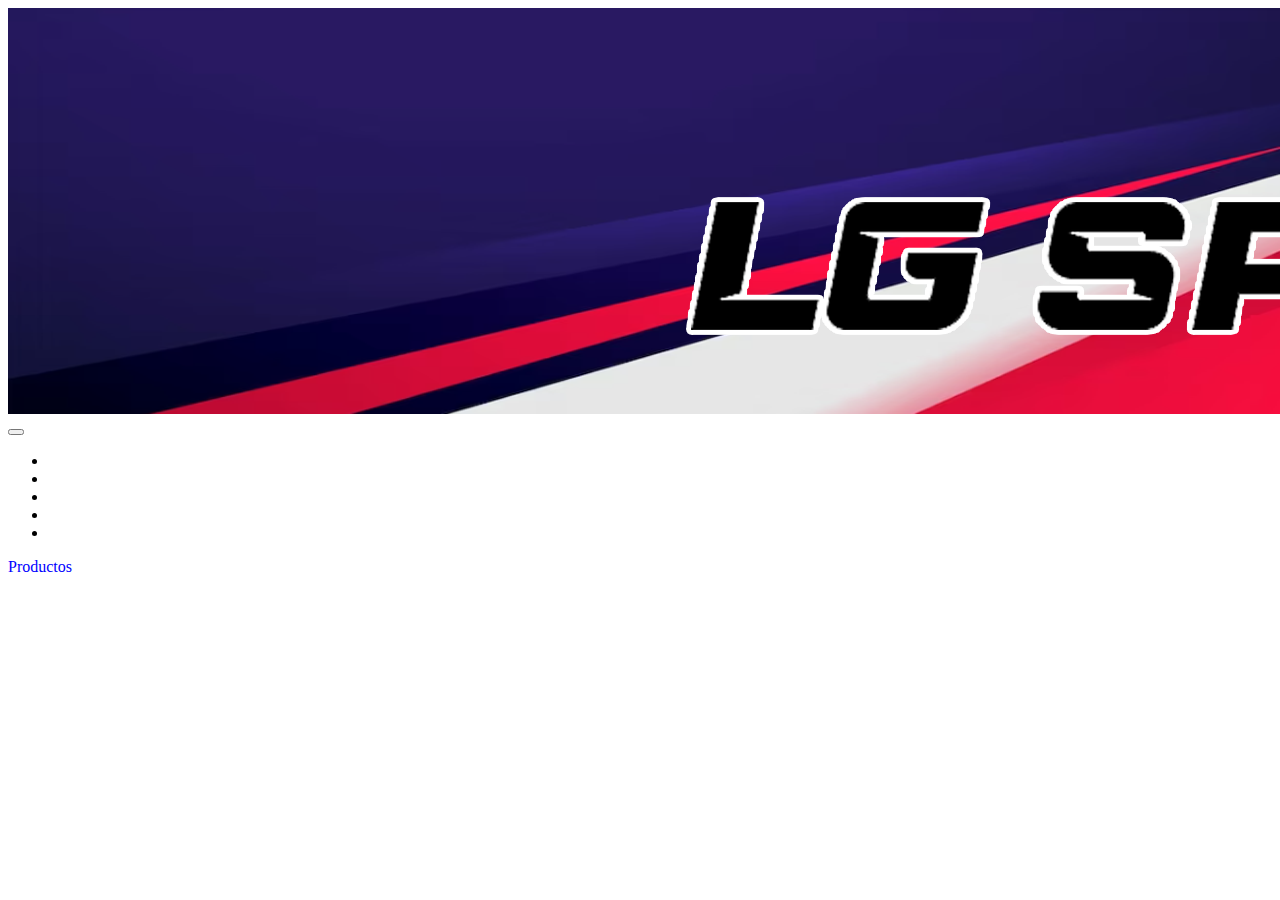
==== pages/1productos.html @ 01002484 "primera version html" ====
<!doctype html>
<html lang="en">
  <head>
<meta charset="utf-8">
    <meta name="viewport" content="width=device-width, initial-scale=1">
    <title>Lg Sport - Productos</title>
    <link href="https://cdn.jsdelivr.net/npm/bootstrap@5.3.2/dist/css/bootstrap.min.css" rel="stylesheet" integrity="sha384-T3c6CoIi6uLrA9TneNEoa7RxnatzjcDSCmG1MXxSR1GAsXEV/Dwwykc2MPK8M2HN" crossorigin="anonymous">
    <link rel="stylesheet" href="/css/style.css">
  </head>
 
<body>

    <header>
        <img class="col-12" src="../img/logo color lg sport.png" alt="Logo lg sport">
        
        <nav class="navbar navbar-expand-lg bg-body-tertiary">
            <div class="container-fluid bg-danger bg-gradient">
              <button class="navbar-toggler" type="button" data-bs-toggle="collapse" data-bs-target="#navbarNav" aria-controls="navbarNav" aria-expanded="false" aria-label="Toggle navigation">
                <span class="navbar-toggler-icon"></span>
              </button>
              <div class="collapse navbar-collapse" id="navbarNav">
                <ul class="navbar-nav">
                  <li class="nav-item">
                    <a class="nav-link" href="/index.html">Inicio</a>
                  </li>
                  <li class="nav-item">
                    <a class="nav-link active" aria-current="page" href="/pages/1productos.html">Productos</a>
                  </li>
                  <li class="nav-item">
                    <a class="nav-link" href="/pages/2politicadecambio.html">Politicas de cambio</a>
                  </li>
                  <li class="nav-item">
                    <a class="nav-link" href="/pages/3preguntasfrecuentes.html">Preguntas frecuentes</a>
                  </li>
                  <li class="nav-item">
                    <a class="nav-link" href="/pages/4contacto.html">Contacto</a>
                  </li>
                </ul>
              </div>
            </div>
          </nav>
    </header>
 
    <Section class="productos">
      <p>Productos</p>
    </Section>
 

 
 
 
 
 
 
 
 
 
 
 
 
 
 
 
 
 
    <script src="https://cdn.jsdelivr.net/npm/bootstrap@5.3.2/dist/js/bootstrap.bundle.min.js" integrity="sha384-C6RzsynM9kWDrMNeT87bh95OGNyZPhcTNXj1NW7RuBCsyN/o0jlpcV8Qyq46cDfL" crossorigin="anonymous"></script>

  </body>

</html>
---- css/style.css ----
/*INDEX*/   
 .nav-link{
    color: white;
}

/*CARROUSEL*/
.carousel-inner h5{
   color: white;
   font-size: 50px;
   text-shadow: 2px 2px black;
}

/*PRODUCTOS*/
 .productos{
    color: blue;
 }
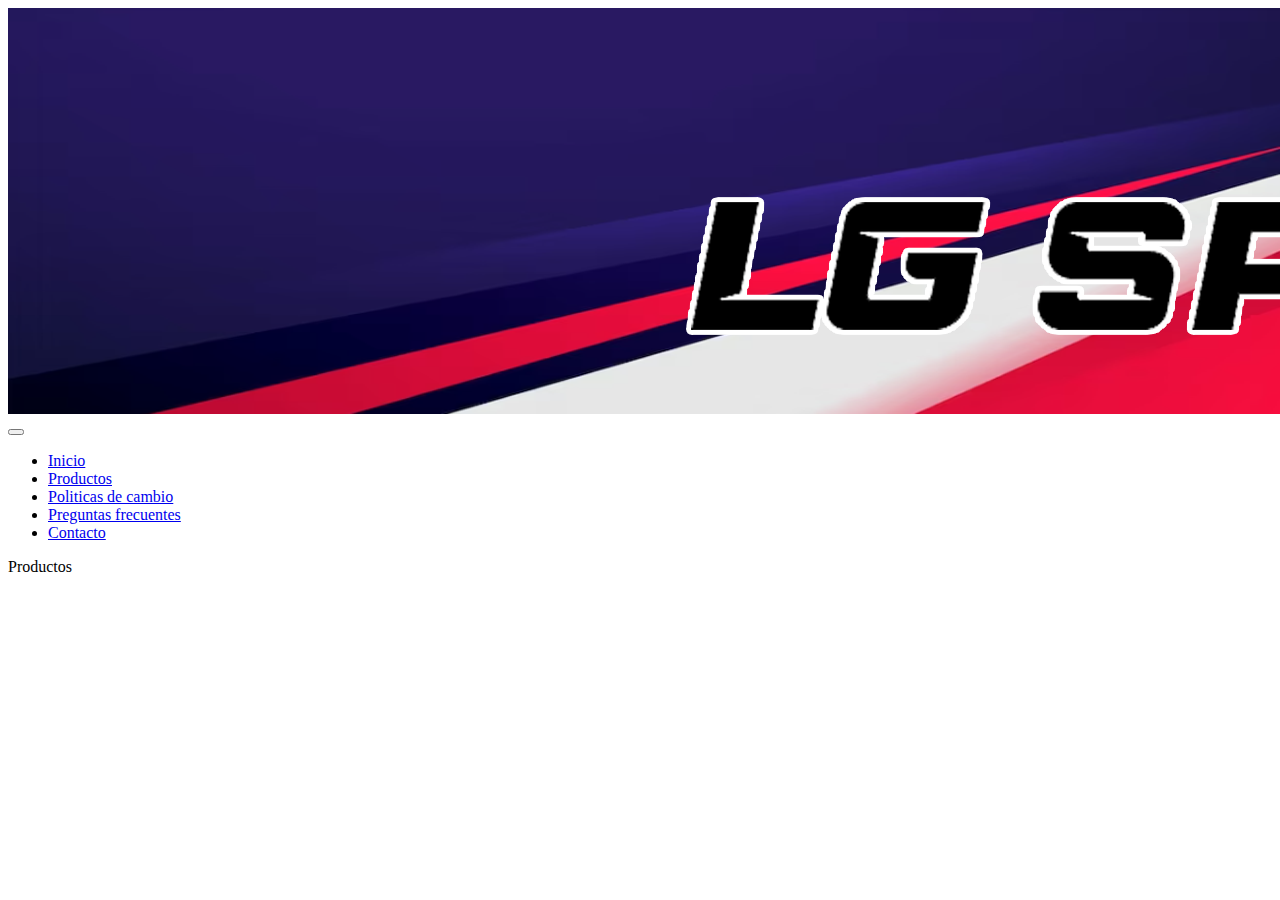
==== commit 9e1157cd: "segunda version html" ====
--- a/pages/1productos.html
+++ b/pages/1productos.html
@@ -5,7 +5,7 @@
     <meta name="viewport" content="width=device-width, initial-scale=1">
     <title>Lg Sport - Productos</title>
     <link href="https://cdn.jsdelivr.net/npm/bootstrap@5.3.2/dist/css/bootstrap.min.css" rel="stylesheet" integrity="sha384-T3c6CoIi6uLrA9TneNEoa7RxnatzjcDSCmG1MXxSR1GAsXEV/Dwwykc2MPK8M2HN" crossorigin="anonymous">
-    <link rel="stylesheet" href="/css/style.css">
+    <link rel="stylesheet" href="/lg_sport_HTML/css/style.css">
   </head>
  
 <body>
@@ -21,19 +21,19 @@
               <div class="collapse navbar-collapse" id="navbarNav">
                 <ul class="navbar-nav">
                   <li class="nav-item">
-                    <a class="nav-link" href="/index.html">Inicio</a>
+                    <a class="nav-link" href="/lg_sport_HTML/index.html">Inicio</a>
                   </li>
                   <li class="nav-item">
-                    <a class="nav-link active" aria-current="page" href="/pages/1productos.html">Productos</a>
+                    <a class="nav-link active" aria-current="page" href="/lg_sport_HTML/pages/1productos.html">Productos</a>
                   </li>
                   <li class="nav-item">
-                    <a class="nav-link" href="/pages/2politicadecambio.html">Politicas de cambio</a>
+                    <a class="nav-link" href="/lg_sport_HTML/pages/2politicadecambio.html">Politicas de cambio</a>
                   </li>
                   <li class="nav-item">
-                    <a class="nav-link" href="/pages/3preguntasfrecuentes.html">Preguntas frecuentes</a>
+                    <a class="nav-link" href="/lg_sport_HTML/pages/3preguntasfrecuentes.html">Preguntas frecuentes</a>
                   </li>
                   <li class="nav-item">
-                    <a class="nav-link" href="/pages/4contacto.html">Contacto</a>
+                    <a class="nav-link" href="/lg_sport_HTML/pages/4contacto.html">Contacto</a>
                   </li>
                 </ul>
               </div>
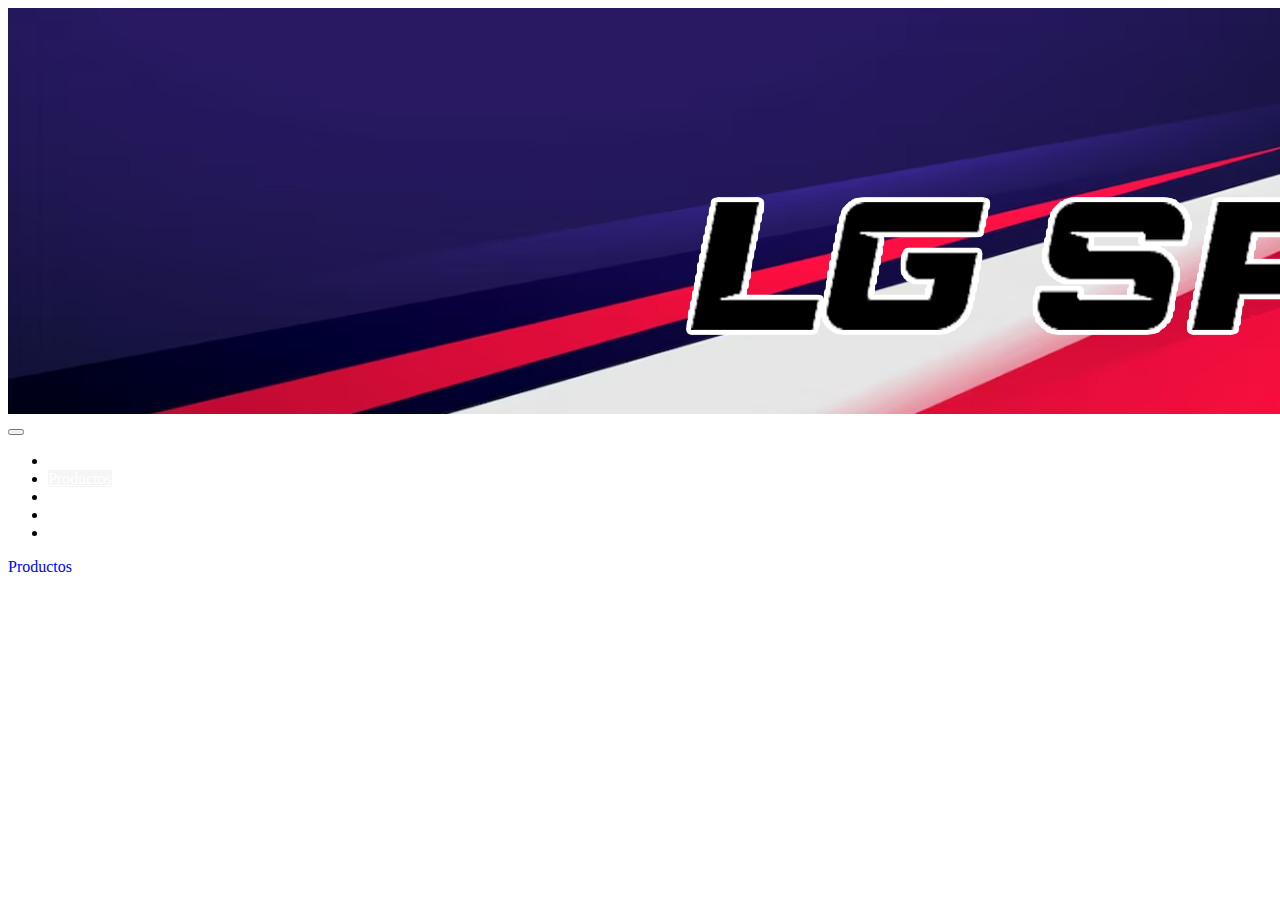
==== commit 74bd2398: "cuarta version html" ====
--- a/pages/1productos.html
+++ b/pages/1productos.html
@@ -5,7 +5,7 @@
     <meta name="viewport" content="width=device-width, initial-scale=1">
     <title>Lg Sport - Productos</title>
     <link href="https://cdn.jsdelivr.net/npm/bootstrap@5.3.2/dist/css/bootstrap.min.css" rel="stylesheet" integrity="sha384-T3c6CoIi6uLrA9TneNEoa7RxnatzjcDSCmG1MXxSR1GAsXEV/Dwwykc2MPK8M2HN" crossorigin="anonymous">
-    <link rel="stylesheet" href="/lg_sport_HTML/css/style.css">
+    <link rel="stylesheet" href="../css/style.css">
   </head>
  
 <body>
@@ -21,19 +21,19 @@
               <div class="collapse navbar-collapse" id="navbarNav">
                 <ul class="navbar-nav">
                   <li class="nav-item">
-                    <a class="nav-link" href="/lg_sport_HTML/index.html">Inicio</a>
+                    <a class="nav-link" href="../index.html">Inicio</a>
                   </li>
                   <li class="nav-item">
-                    <a class="nav-link active" aria-current="page" href="/lg_sport_HTML/pages/1productos.html">Productos</a>
+                    <a class="nav-link active" aria-current="page" href="./1productos.html">Productos</a>
                   </li>
                   <li class="nav-item">
-                    <a class="nav-link" href="/lg_sport_HTML/pages/2politicadecambio.html">Politicas de cambio</a>
+                    <a class="nav-link" href="./2politicadecambio.html">Politicas de cambio</a>
                   </li>
                   <li class="nav-item">
-                    <a class="nav-link" href="/lg_sport_HTML/pages/3preguntasfrecuentes.html">Preguntas frecuentes</a>
+                    <a class="nav-link" href="./3preguntasfrecuentes.html">Preguntas frecuentes</a>
                   </li>
                   <li class="nav-item">
-                    <a class="nav-link" href="/lg_sport_HTML/pages/4contacto.html">Contacto</a>
+                    <a class="nav-link" href="./4contacto.html">Contacto</a>
                   </li>
                 </ul>
               </div>
--- a/css/style.css
+++ b/css/style.css
@@ -0,0 +1,20 @@
+/*INDEX*/   
+ .nav-link{
+    color: white;
+}
+.active{
+   background-color: whitesmoke;
+}
+
+/*CARROUSEL*/
+.carousel-inner h5{
+   color: white;
+   font-size: 50px;
+   text-shadow: 2px 2px black;
+}
+
+/*PRODUCTOS*/
+ .productos{
+    color: blue;
+ }
+
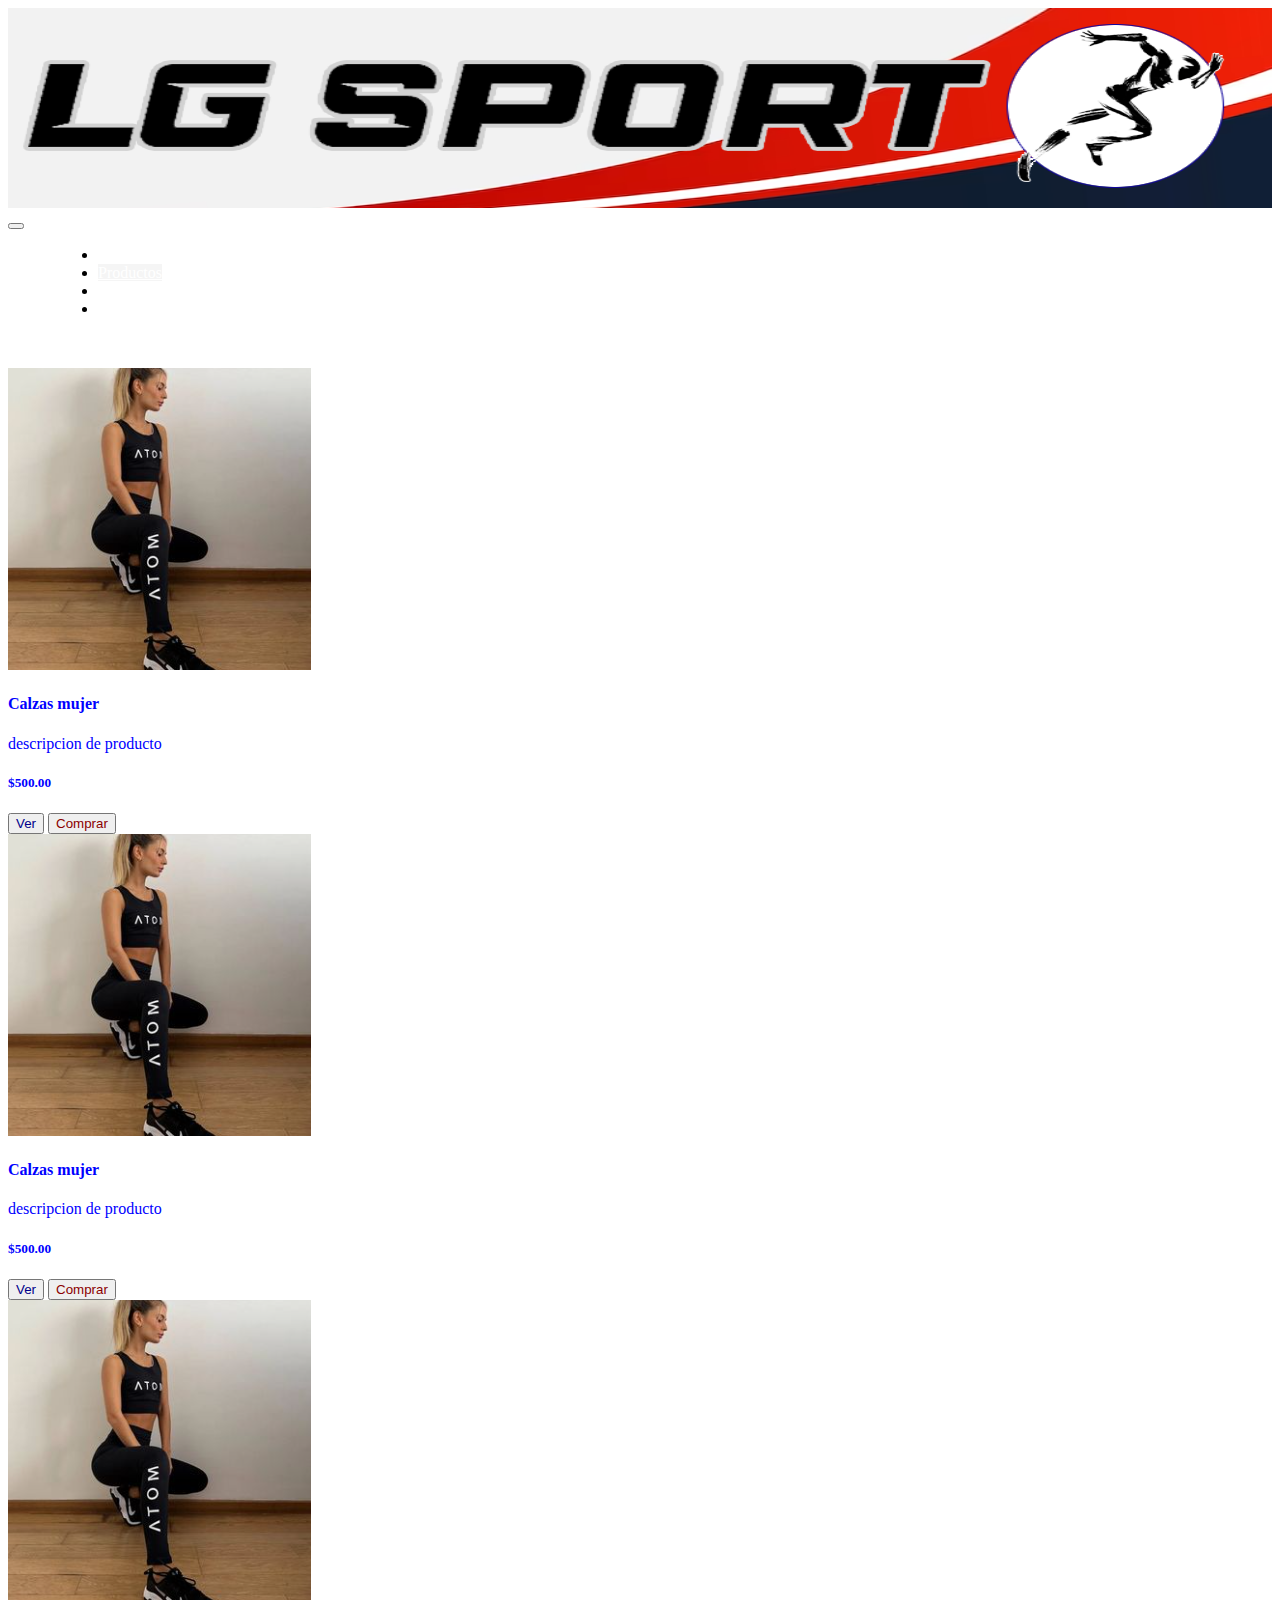
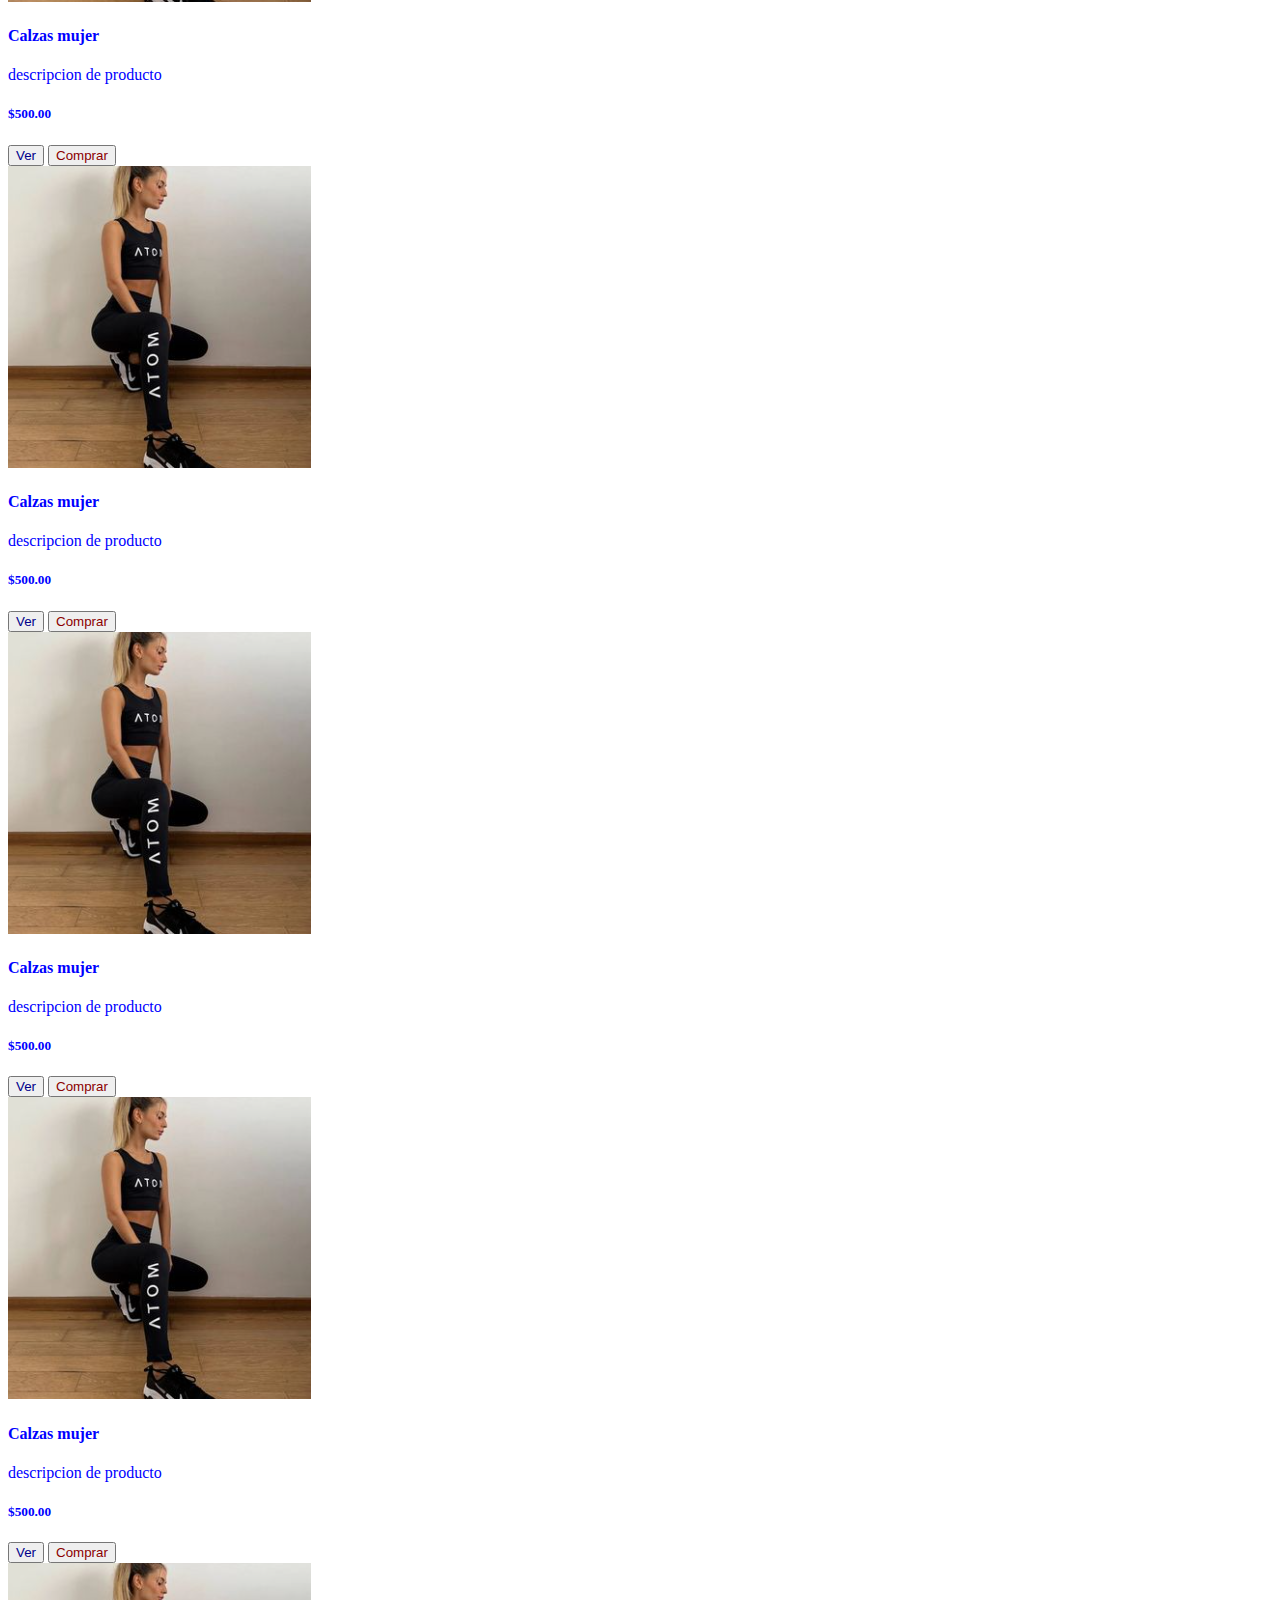
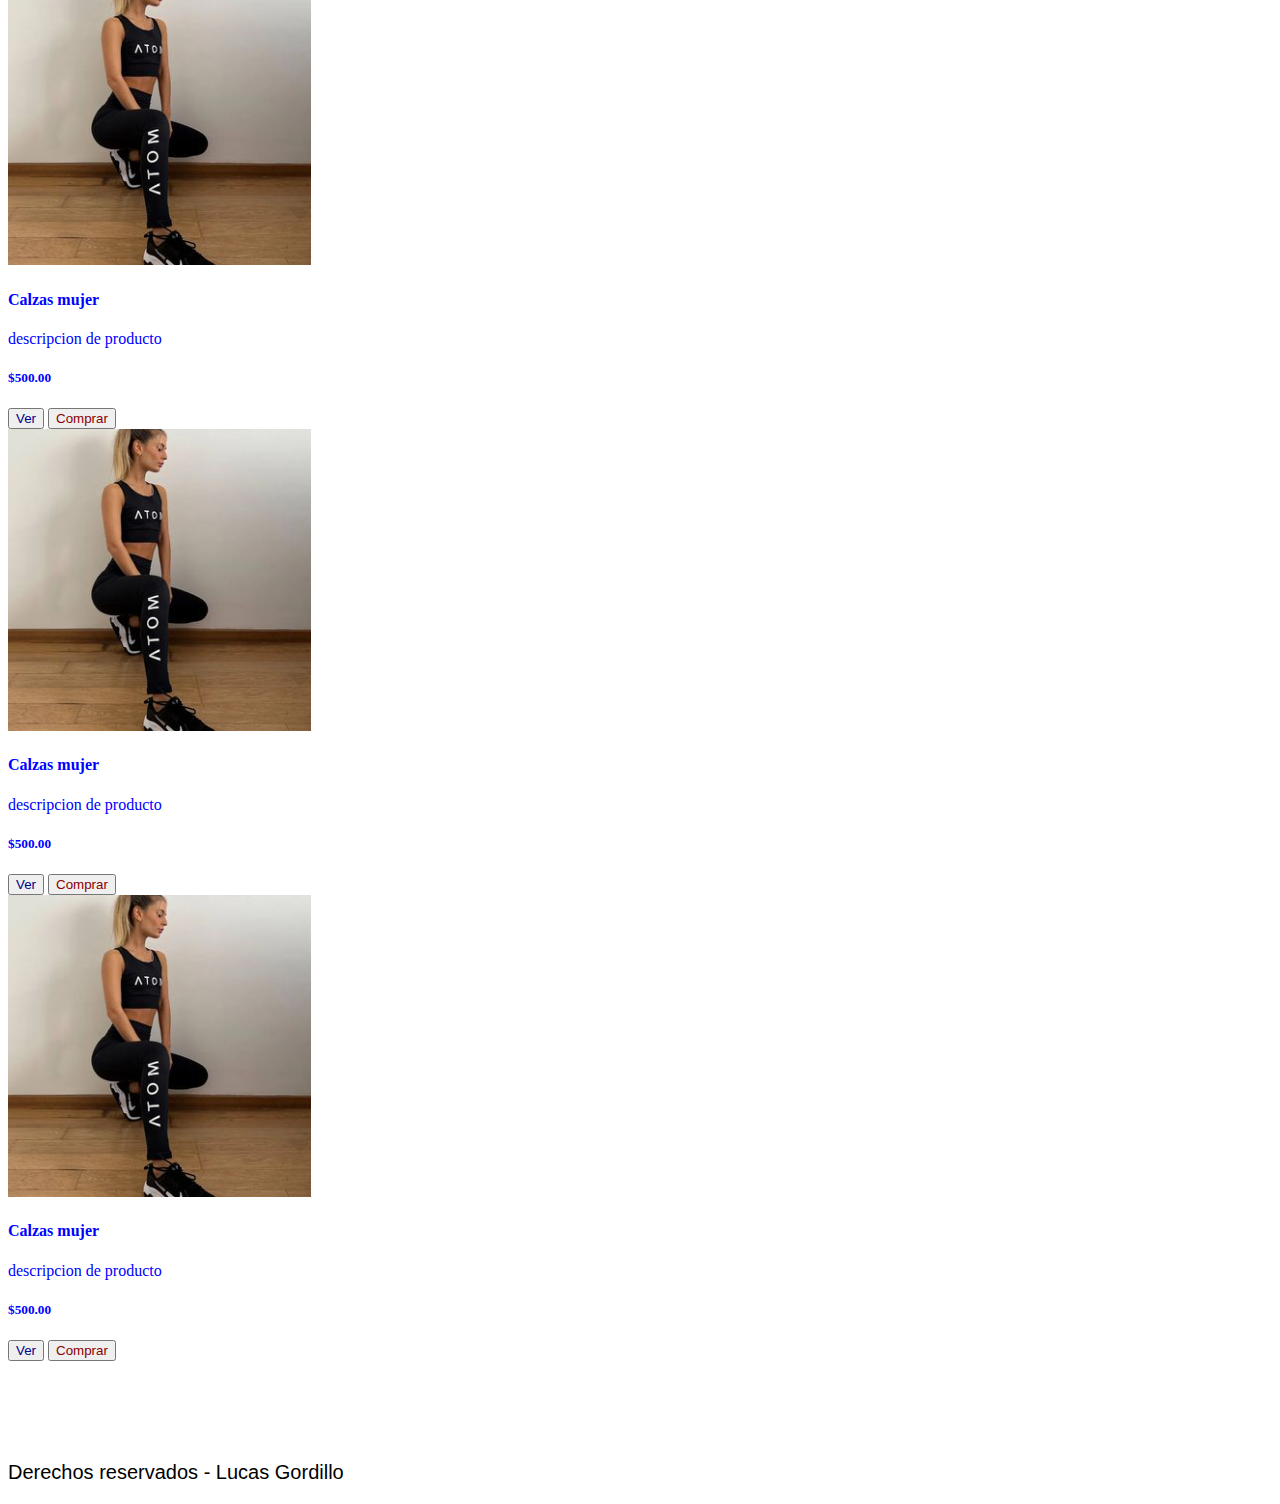
==== commit ede78a80: "quinta version html - index, productos, preg frecuentes y contacto terminados" ====
--- a/pages/1productos.html
+++ b/pages/1productos.html
@@ -11,29 +11,26 @@
 <body>
 
     <header>
-        <img class="col-12" src="../img/logo color lg sport.png" alt="Logo lg sport">
+      <img class="col-12" style="width: 100%; height: 200px;" src="../img/logo/logo largo.png" alt="Logo lg sport"> <!--Logo-->
         
-        <nav class="navbar navbar-expand-lg bg-body-tertiary">
+        <nav class="navbar navbar-expand-lg bg-body-tertiary"><!--Navbar-->
             <div class="container-fluid bg-danger bg-gradient">
               <button class="navbar-toggler" type="button" data-bs-toggle="collapse" data-bs-target="#navbarNav" aria-controls="navbarNav" aria-expanded="false" aria-label="Toggle navigation">
                 <span class="navbar-toggler-icon"></span>
               </button>
               <div class="collapse navbar-collapse" id="navbarNav">
                 <ul class="navbar-nav">
-                  <li class="nav-item">
+                  <li class="nav-item" style="margin-left: 50px">
                     <a class="nav-link" href="../index.html">Inicio</a>
                   </li>
-                  <li class="nav-item">
+                  <li class="nav-item" style="margin-left: 50px">
                     <a class="nav-link active" aria-current="page" href="./1productos.html">Productos</a>
                   </li>
-                  <li class="nav-item">
+                  <li class="nav-item" style="margin-left: 50px">
                     <a class="nav-link" href="./2politicadecambio.html">Politicas de cambio</a>
                   </li>
-                  <li class="nav-item">
-                    <a class="nav-link" href="./3preguntasfrecuentes.html">Preguntas frecuentes</a>
-                  </li>
-                  <li class="nav-item">
-                    <a class="nav-link" href="./4contacto.html">Contacto</a>
+                  <li class="nav-item" style="margin-left: 50px">
+                    <a class="nav-link" href="./3contacto.html">Contacto</a>
                   </li>
                 </ul>
               </div>
@@ -41,30 +38,172 @@
           </nav>
     </header>
  
-    <Section class="productos">
-      <p>Productos</p>
+    <Section class="productos" style="margin-top: 50px;" > <!--Grilla de productos-->
+      <div class="row row-cols-1 row-cols-sm-2 row-cols-md-3 g-3">
+          <div class="col">
+              <div class="card shadow-sm">
+                  <img src="../img/productos/1.png" alt=""> 
+                <div class="card-body">
+                    <h4 class="titulo">Calzas mujer</h4>
+                    <p class="card-text">descripcion de producto</p>
+                    <h5 class="precio"> $500.00</h5>
+                <div class="d-flex justify-content-between align-items-center">
+                  <div class="btn-group">
+                    <button type="button" class="btn btn-sm btn-outline-secondary" style="color: darkblue;" >Ver</button>
+                    <button type="button" class="btn btn-sm btn-outline-secondary" style="color: darkred;">Comprar</button>
+                  </div>
+                </div>
+                </div>
+              </div>
+          </div>
+      
+          <div class="col">
+            <div class="card shadow-sm">
+                <img src="../img/productos/1.png" alt=""> 
+              <div class="card-body">
+                  <h4 class="titulo">Calzas mujer</h4>
+                  <p class="card-text">descripcion de producto</p>
+                  <h5 class="precio"> $500.00</h5>
+              <div class="d-flex justify-content-between align-items-center">
+                <div class="btn-group">
+                  <button type="button" class="btn btn-sm btn-outline-secondary" style="color: darkblue;" >Ver</button>
+                  <button type="button" class="btn btn-sm btn-outline-secondary" style="color: darkred;">Comprar</button>
+                </div>
+              </div>
+              </div>
+            </div>
+          </div>
+          
+          <div class="col">
+            <div class="card shadow-sm">
+                <img src="../img/productos/1.png" alt=""> 
+              <div class="card-body">
+                  <h4 class="titulo">Calzas mujer</h4>
+                  <p class="card-text">descripcion de producto</p>
+                  <h5 class="precio"> $500.00</h5>
+              <div class="d-flex justify-content-between align-items-center">
+                <div class="btn-group">
+                  <button type="button" class="btn btn-sm btn-outline-secondary" style="color: darkblue;" >Ver</button>
+                  <button type="button" class="btn btn-sm btn-outline-secondary" style="color: darkred;">Comprar</button>
+                </div>
+              </div>
+              </div>
+            </div>
+          </div>
+
+          <div class="col">
+            <div class="card shadow-sm">
+                <img src="../img/productos/1.png" alt=""> 
+              <div class="card-body">
+                  <h4 class="titulo">Calzas mujer</h4>
+                  <p class="card-text">descripcion de producto</p>
+                  <h5 class="precio"> $500.00</h5>
+              <div class="d-flex justify-content-between align-items-center">
+                <div class="btn-group">
+                  <button type="button" class="btn btn-sm btn-outline-secondary" style="color: darkblue;" >Ver</button>
+                  <button type="button" class="btn btn-sm btn-outline-secondary" style="color: darkred;">Comprar</button>
+                </div>
+              </div>
+              </div>
+            </div>
+          </div>
+
+          <div class="col">
+            <div class="card shadow-sm">
+                <img src="../img/productos/1.png" alt=""> 
+              <div class="card-body">
+                  <h4 class="titulo">Calzas mujer</h4>
+                  <p class="card-text">descripcion de producto</p>
+                  <h5 class="precio"> $500.00</h5>
+              <div class="d-flex justify-content-between align-items-center">
+                <div class="btn-group">
+                  <button type="button" class="btn btn-sm btn-outline-secondary" style="color: darkblue;" >Ver</button>
+                  <button type="button" class="btn btn-sm btn-outline-secondary" style="color: darkred;">Comprar</button>
+                </div>
+              </div>
+              </div>
+            </div>
+          </div>
+
+          <div class="col">
+            <div class="card shadow-sm">
+                <img src="../img/productos/1.png" alt=""> 
+              <div class="card-body">
+                  <h4 class="titulo">Calzas mujer</h4>
+                  <p class="card-text">descripcion de producto</p>
+                  <h5 class="precio"> $500.00</h5>
+              <div class="d-flex justify-content-between align-items-center">
+                <div class="btn-group">
+                  <button type="button" class="btn btn-sm btn-outline-secondary" style="color: darkblue;" >Ver</button>
+                  <button type="button" class="btn btn-sm btn-outline-secondary" style="color: darkred;">Comprar</button>
+                </div>
+              </div>
+              </div>
+            </div>
+          </div>
+
+          <div class="col">
+            <div class="card shadow-sm">
+                <img src="../img/productos/1.png" alt=""> 
+              <div class="card-body">
+                  <h4 class="titulo">Calzas mujer</h4>
+                  <p class="card-text">descripcion de producto</p>
+                  <h5 class="precio"> $500.00</h5>
+              <div class="d-flex justify-content-between align-items-center">
+                <div class="btn-group">
+                  <button type="button" class="btn btn-sm btn-outline-secondary" style="color: darkblue;" >Ver</button>
+                  <button type="button" class="btn btn-sm btn-outline-secondary" style="color: darkred;">Comprar</button>
+                </div>
+              </div>
+              </div>
+            </div>
+          </div>
+
+          <div class="col">
+            <div class="card shadow-sm">
+                <img src="../img/productos/1.png" alt=""> 
+              <div class="card-body">
+                  <h4 class="titulo">Calzas mujer</h4>
+                  <p class="card-text">descripcion de producto</p>
+                  <h5 class="precio"> $500.00</h5>
+              <div class="d-flex justify-content-between align-items-center">
+                <div class="btn-group">
+                  <button type="button" class="btn btn-sm btn-outline-secondary" style="color: darkblue;" >Ver</button>
+                  <button type="button" class="btn btn-sm btn-outline-secondary" style="color: darkred;">Comprar</button>
+                </div>
+              </div>
+              </div>
+            </div>
+          </div>
+
+          <div class="col">
+            <div class="card shadow-sm">
+                <img src="../img/productos/1.png" alt=""> 
+              <div class="card-body">
+                  <h4 class="titulo">Calzas mujer</h4>
+                  <p class="card-text">descripcion de producto</p>
+                  <h5 class="precio"> $500.00</h5>
+              <div class="d-flex justify-content-between align-items-center">
+                <div class="btn-group">
+                  <button type="button" class="btn btn-sm btn-outline-secondary" style="color: darkblue;" >Ver</button>
+                  <button type="button" class="btn btn-sm btn-outline-secondary" style="color: darkred;">Comprar</button>
+                </div>
+              </div>
+              </div>
+            </div>
+          </div>
+      </div>
     </Section>
  
 
- 
- 
- 
- 
- 
- 
- 
- 
- 
- 
- 
- 
- 
- 
- 
- 
- 
-    <script src="https://cdn.jsdelivr.net/npm/bootstrap@5.3.2/dist/js/bootstrap.bundle.min.js" integrity="sha384-C6RzsynM9kWDrMNeT87bh95OGNyZPhcTNXj1NW7RuBCsyN/o0jlpcV8Qyq46cDfL" crossorigin="anonymous"></script>
-
-  </body>
+  <footer> <!--Pie de pagina-->
+    <p class="col-12 badge rounded-pill bg-danger text-wrap" style="font-size: 20px; margin-top: 100px; font-family: 'Segoe UI', Tahoma, Geneva, Verdana, sans-serif ; ">Derechos reservados - Lucas Gordillo</p>
+  </footer>
+ 
+ 
+ 
+  <script src="https://cdn.jsdelivr.net/npm/bootstrap@5.3.2/dist/js/bootstrap.bundle.min.js" integrity="sha384-C6RzsynM9kWDrMNeT87bh95OGNyZPhcTNXj1NW7RuBCsyN/o0jlpcV8Qyq46cDfL" crossorigin="anonymous"></script>
+
+</body>
 
 </html>--- a/css/style.css
+++ b/css/style.css
@@ -7,9 +7,9 @@
 }
 
 /*CARROUSEL*/
-.carousel-inner h5{
+.carousel-inner p{
    color: white;
-   font-size: 50px;
+   font-size: 30px;
    text-shadow: 2px 2px black;
 }
 
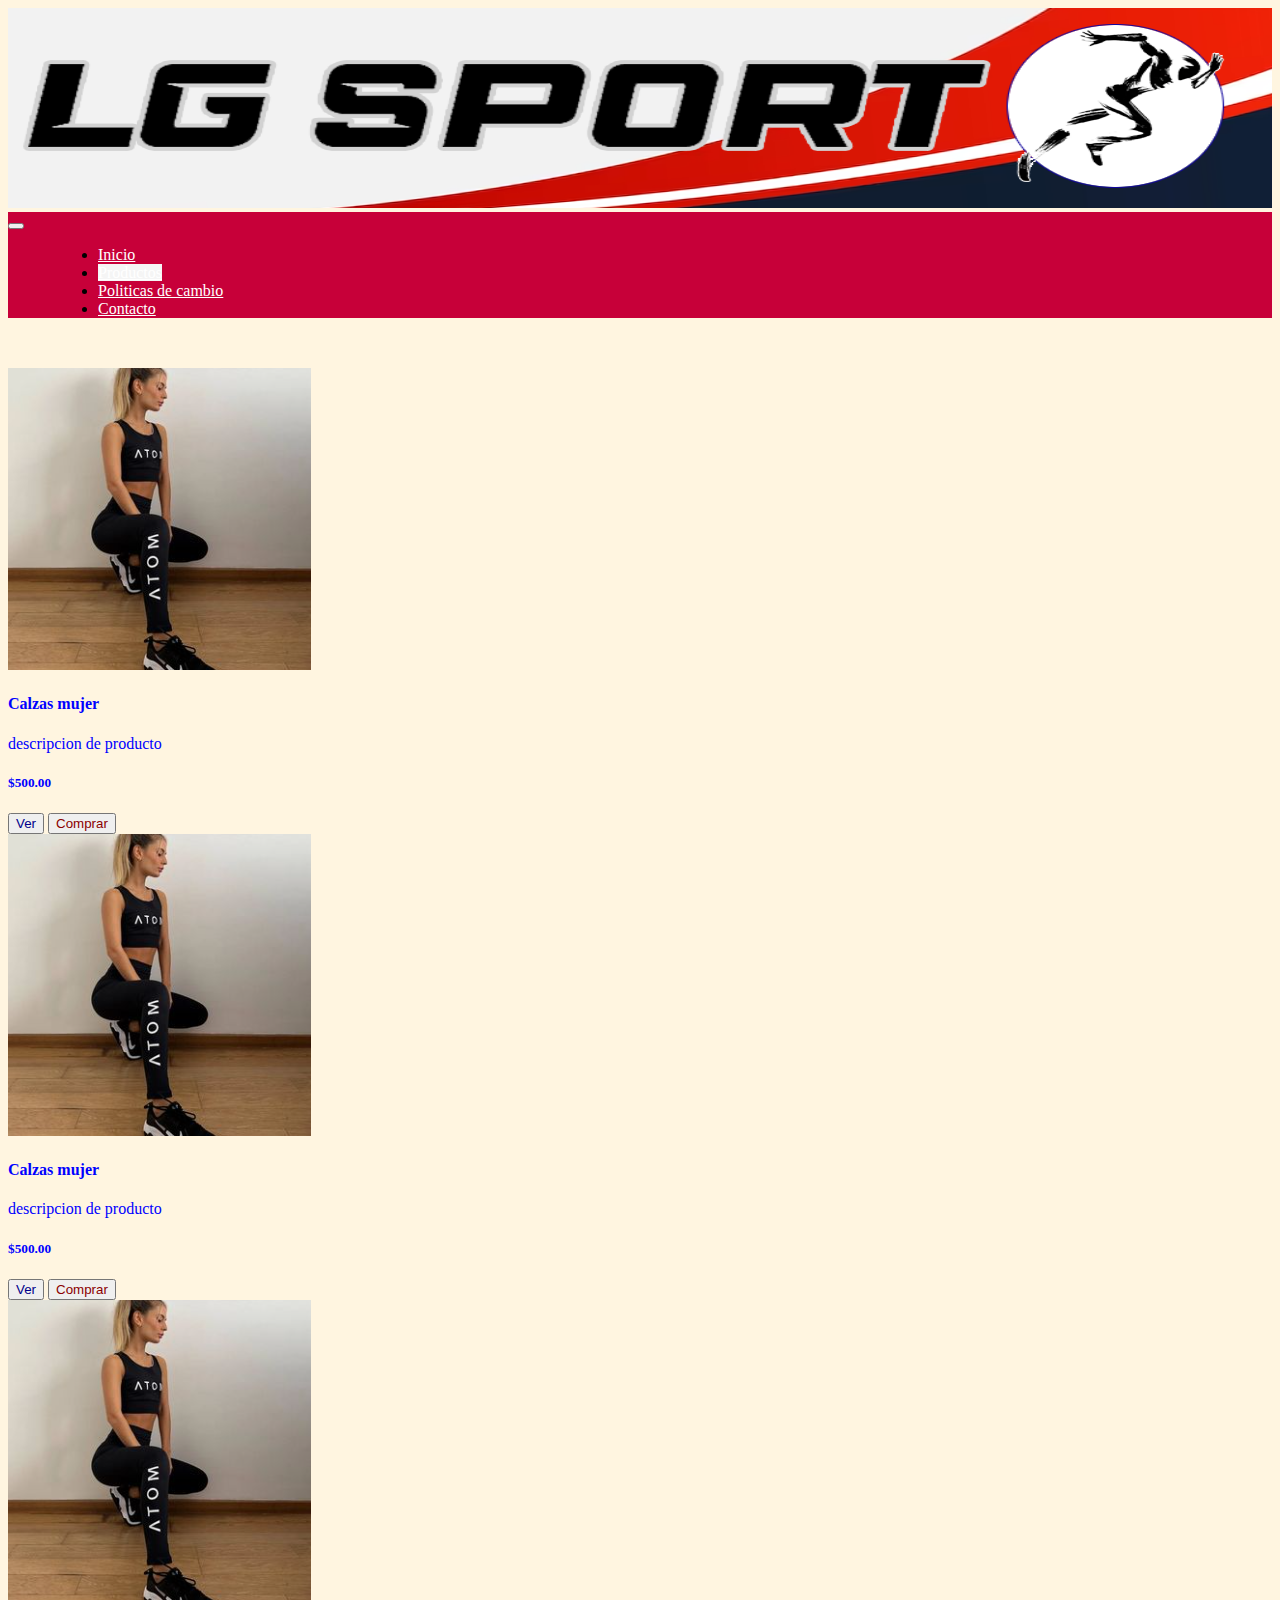
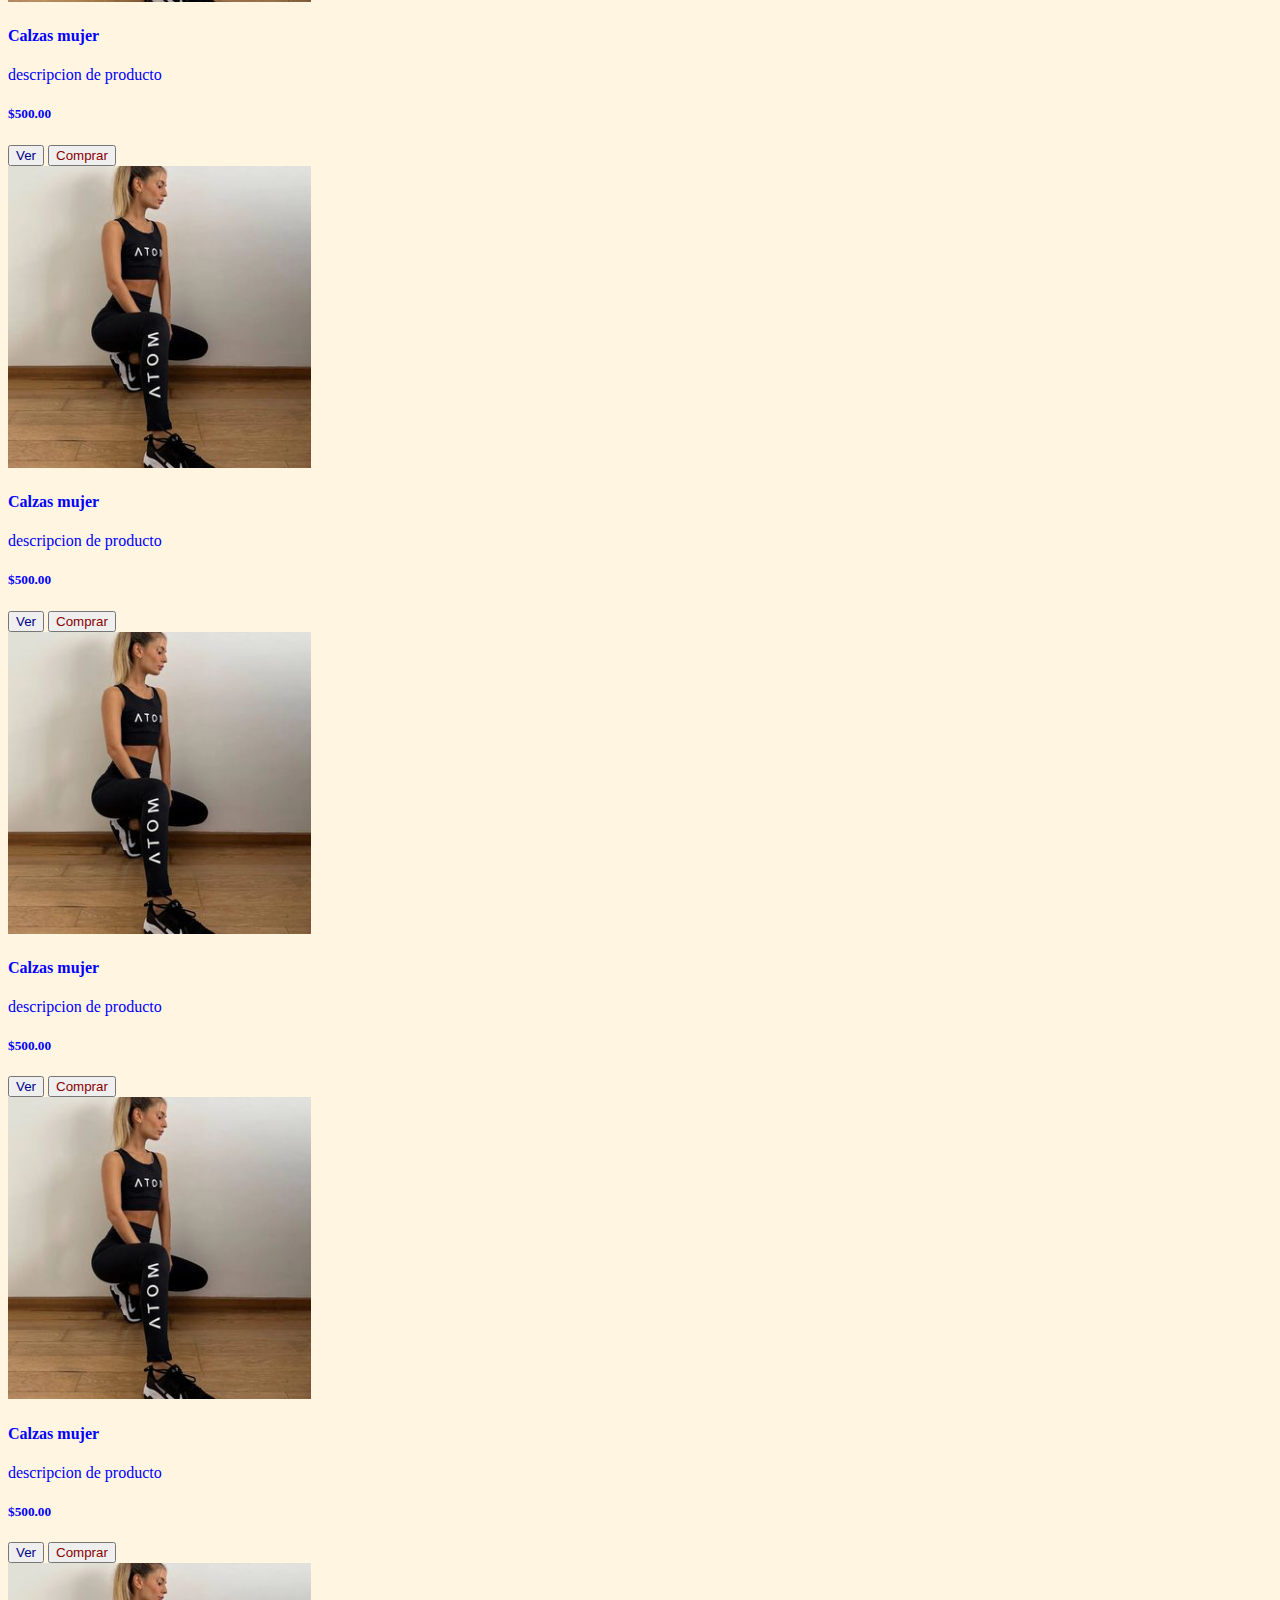
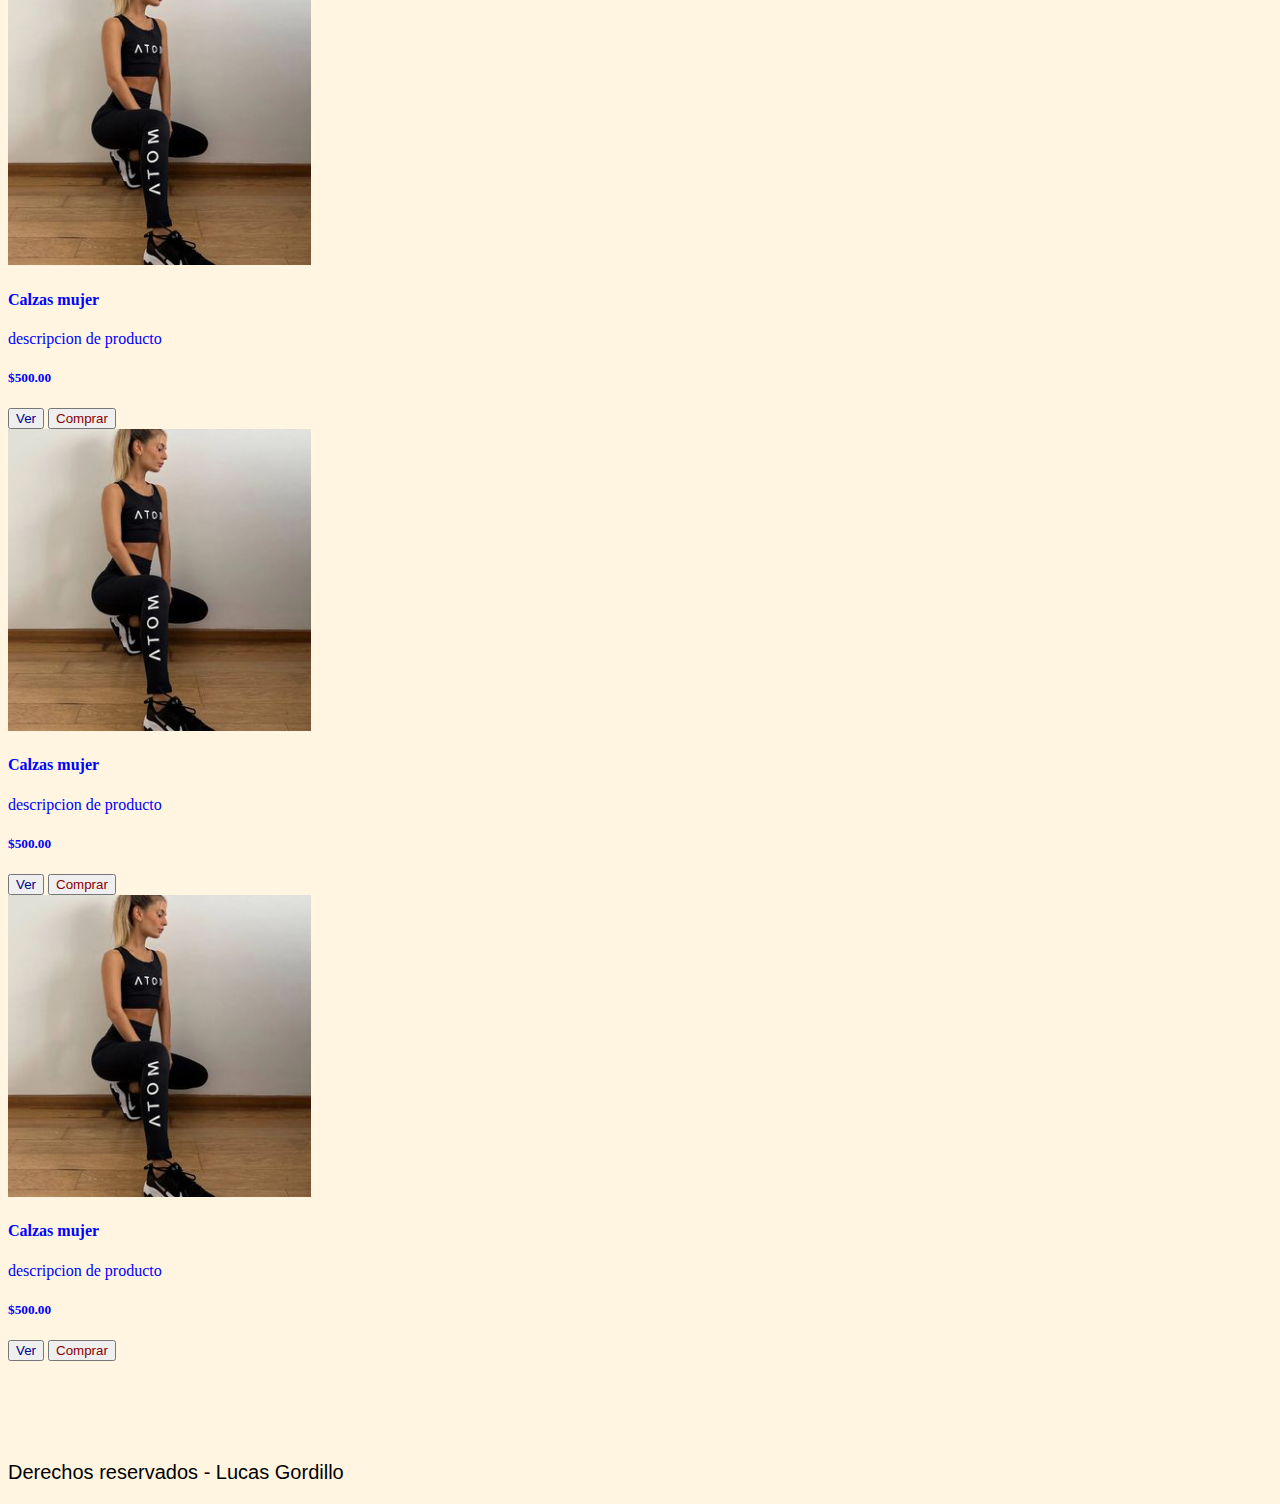
==== commit f67855de: "scss index completo" ====
--- a/pages/1productos.html
+++ b/pages/1productos.html
@@ -3,7 +3,17 @@
   <head>
 <meta charset="utf-8">
     <meta name="viewport" content="width=device-width, initial-scale=1">
+
+    <meta name="keywords" content="ropa deportiva, ropa, deportiva, marcas">
+    <meta name="description" content="La indumentaria que estas buscando"> 
+    <meta property="og:type" content="Web Site">
+    <meta property="og:title" content="Lg Sport Ropa Deportiva">
+    <meta property="og:url" content="https://lucasgordillo.github.io/proyecto_coder_lgsport/">
+    <meta property="og:img" content="https://lucasgordillo.github.io/proyecto_coder_lgsport/img/logo/logo%20largo.png">
+    <meta property="og:description" content="La indumentaria que estas buscando">
+    <link rel="shortcut icon" href="../img/logo/favicon-32x32.png">
     <title>Lg Sport - Productos</title>
+    
     <link href="https://cdn.jsdelivr.net/npm/bootstrap@5.3.2/dist/css/bootstrap.min.css" rel="stylesheet" integrity="sha384-T3c6CoIi6uLrA9TneNEoa7RxnatzjcDSCmG1MXxSR1GAsXEV/Dwwykc2MPK8M2HN" crossorigin="anonymous">
     <link rel="stylesheet" href="../css/style.css">
   </head>
@@ -14,7 +24,7 @@
       <img class="col-12" style="width: 100%; height: 200px;" src="../img/logo/logo largo.png" alt="Logo lg sport"> <!--Logo-->
         
         <nav class="navbar navbar-expand-lg bg-body-tertiary"><!--Navbar-->
-            <div class="container-fluid bg-danger bg-gradient">
+            <div class="container-fluid bg-gradient">
               <button class="navbar-toggler" type="button" data-bs-toggle="collapse" data-bs-target="#navbarNav" aria-controls="navbarNav" aria-expanded="false" aria-label="Toggle navigation">
                 <span class="navbar-toggler-icon"></span>
               </button>
--- a/css/style.css
+++ b/css/style.css
@@ -1,20 +1,63 @@
-/*INDEX*/   
- .nav-link{
-    color: white;
-}
-.active{
-   background-color: whitesmoke;
+.nav-link {
+  color: white;
 }
 
-/*CARROUSEL*/
-.carousel-inner p{
-   color: white;
-   font-size: 30px;
-   text-shadow: 2px 2px black;
+.active {
+  background-color: whitesmoke;
 }
 
-/*PRODUCTOS*/
- .productos{
-    color: blue;
- }
+.carousel-inner p {
+  color: white;
+  font-size: 30px;
+  text-shadow: 2px 2px black;
+}
 
+body {
+  background-color: #FFF5E0;
+}
+
+.container-fluid {
+  background-color: #C70039;
+}
+
+.nav-item {
+  margin-left: 50px;
+}
+
+.titulo1 {
+  background-color: #C70039;
+  font-size: 50px;
+  margin-top: 50px;
+  font-family: "Segoe UI", Tahoma, Geneva, Verdana, sans-serif;
+}
+
+.titulo2 {
+  font-size: 20px;
+  color: white;
+  text-align: center;
+  margin-top: 50px;
+  background-color: #C70039;
+}
+
+.titulo3 {
+  font-size: 20px;
+  color: white;
+  text-align: center;
+  margin-top: 50px;
+  background-color: #C70039;
+}
+
+.footer1 {
+  font-size: 20px;
+  color: white;
+  text-align: center;
+  margin-top: 50px;
+  background-color: #C70039;
+  margin-top: 100px;
+}
+
+.productos {
+  color: blue;
+}
+
+/*# sourceMappingURL=style.css.map */
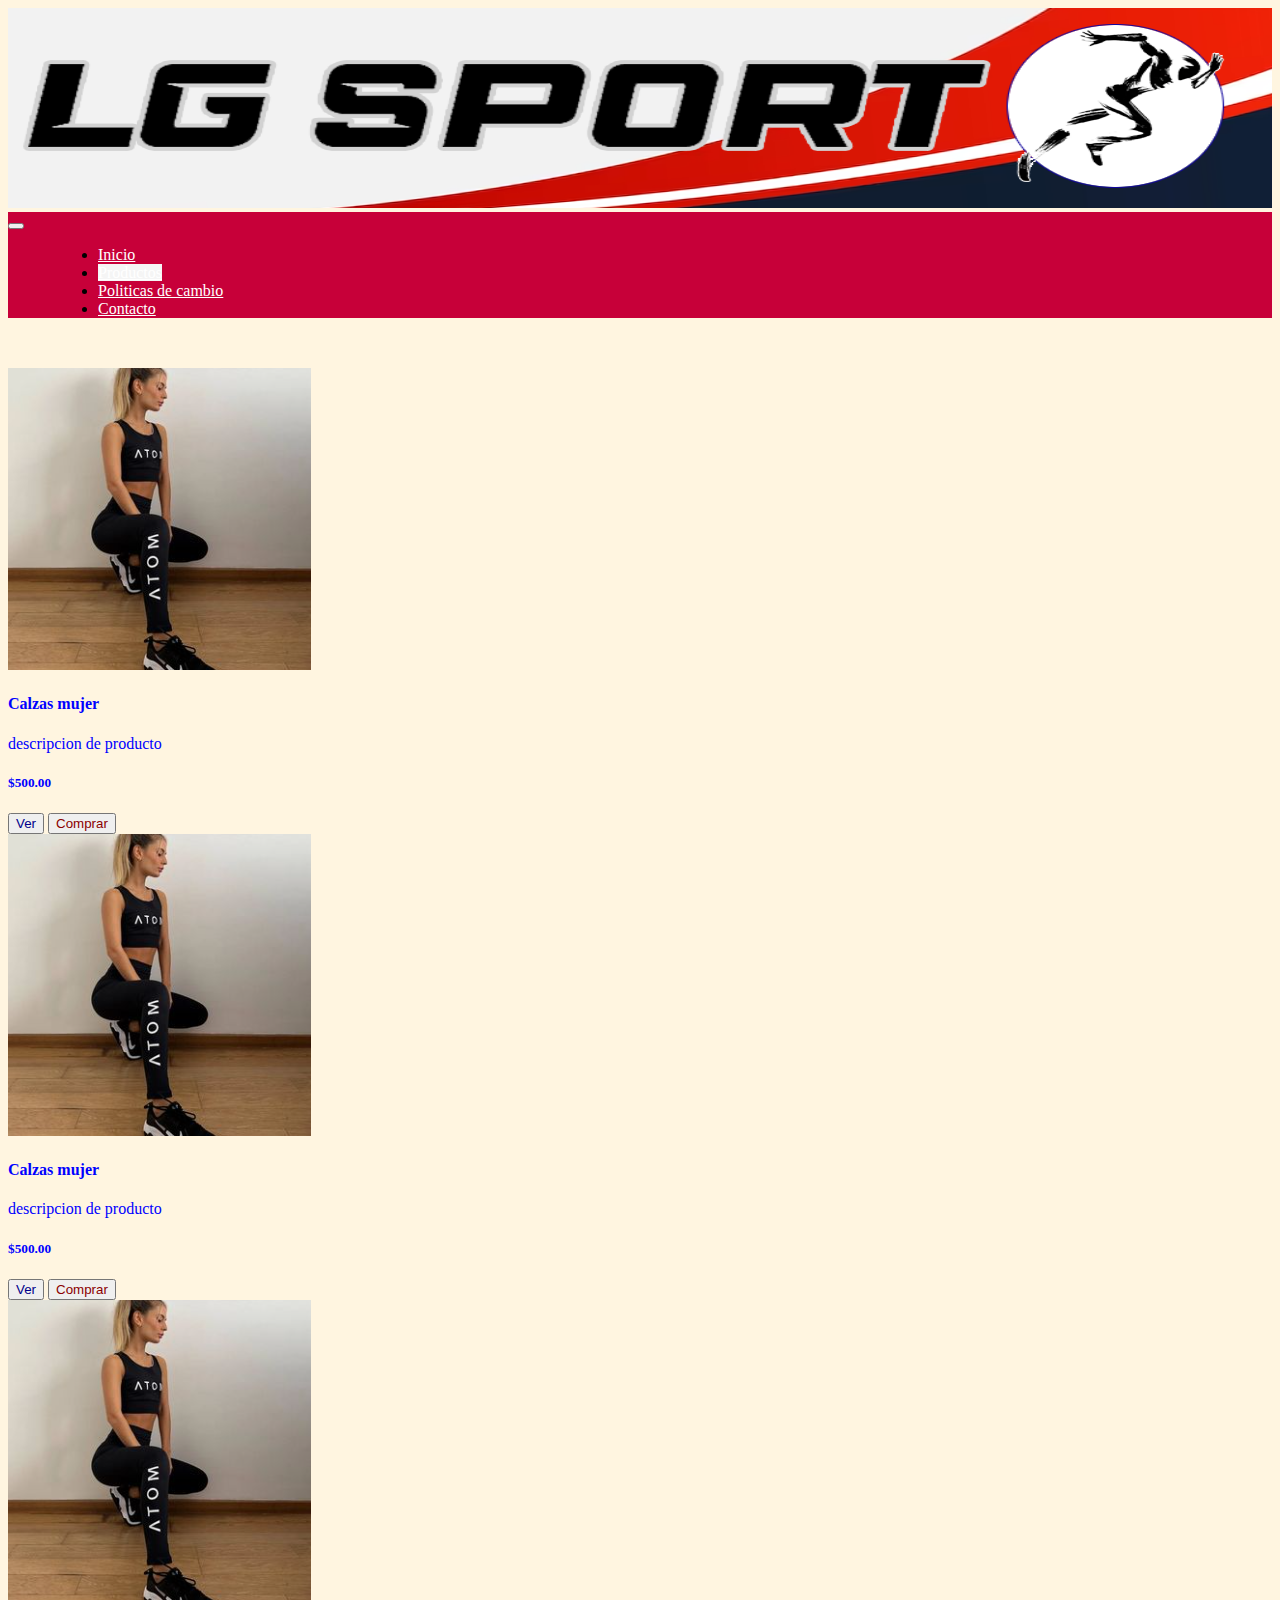
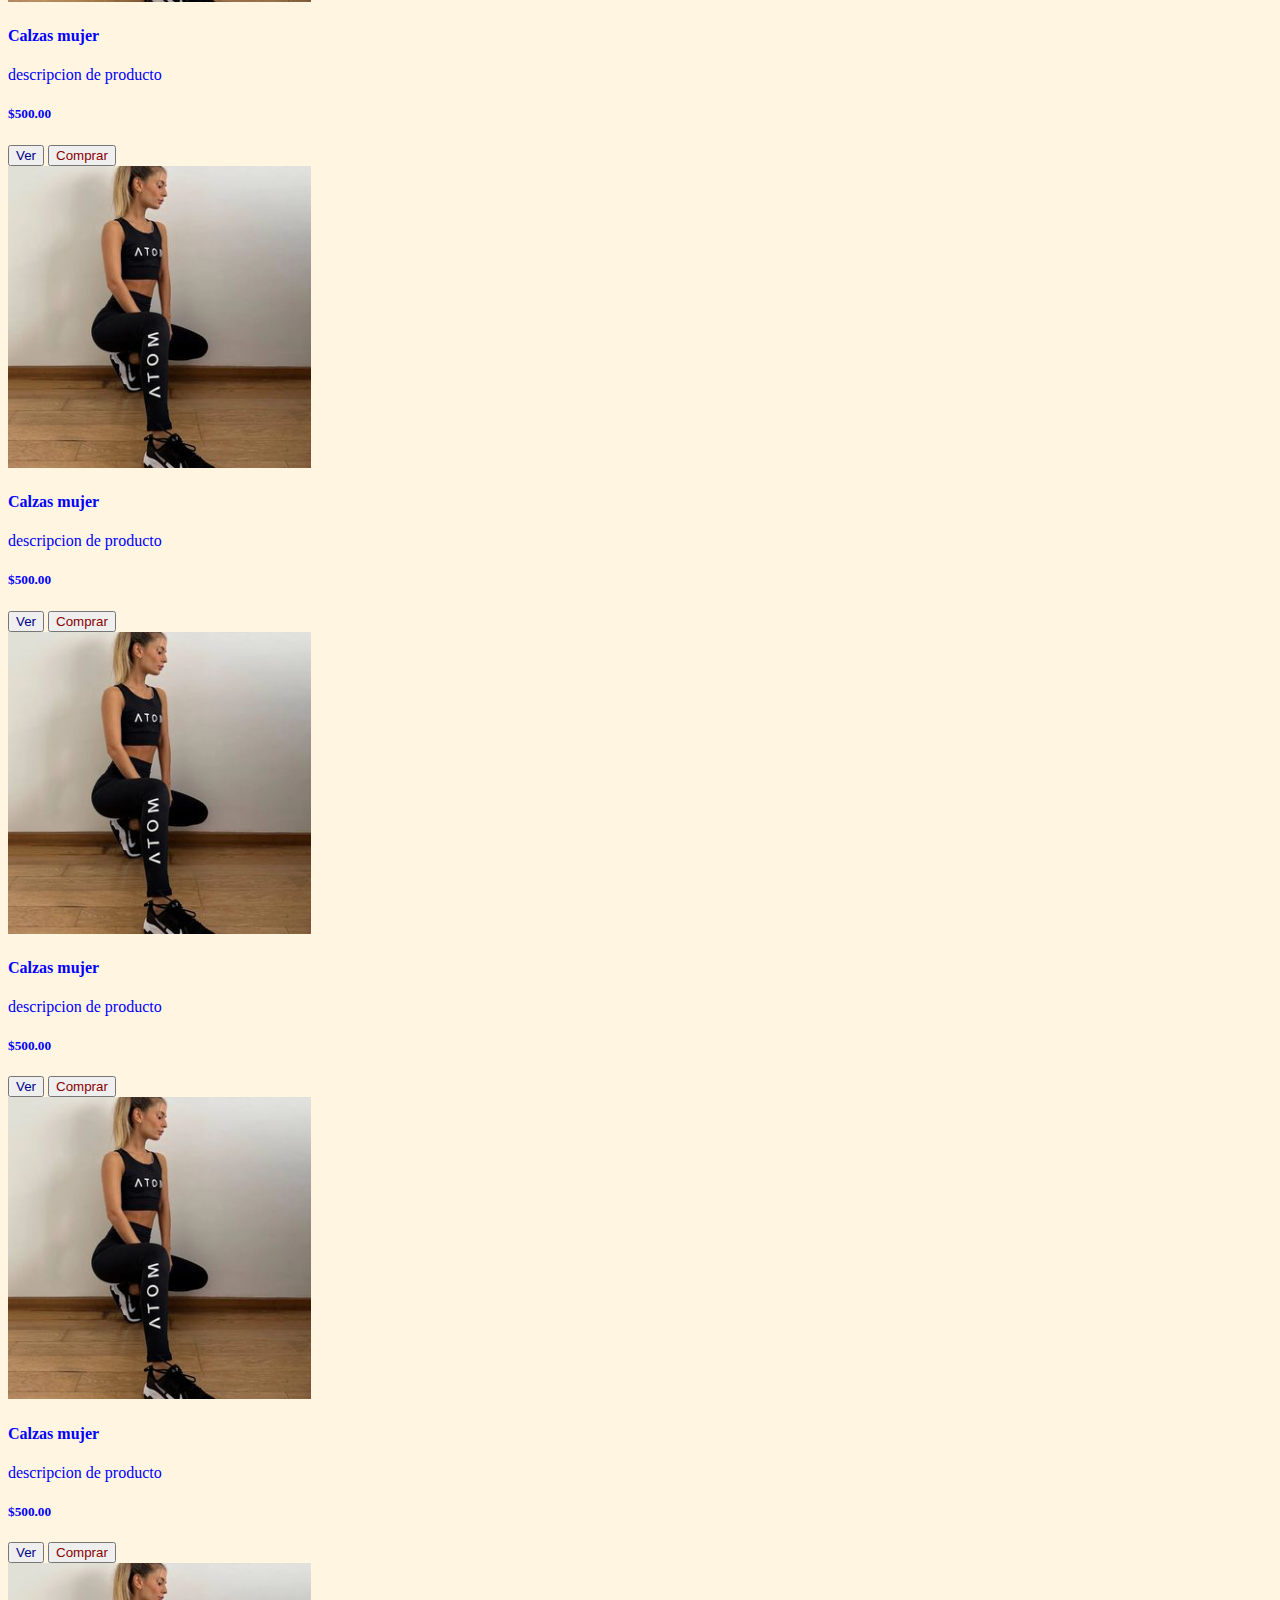
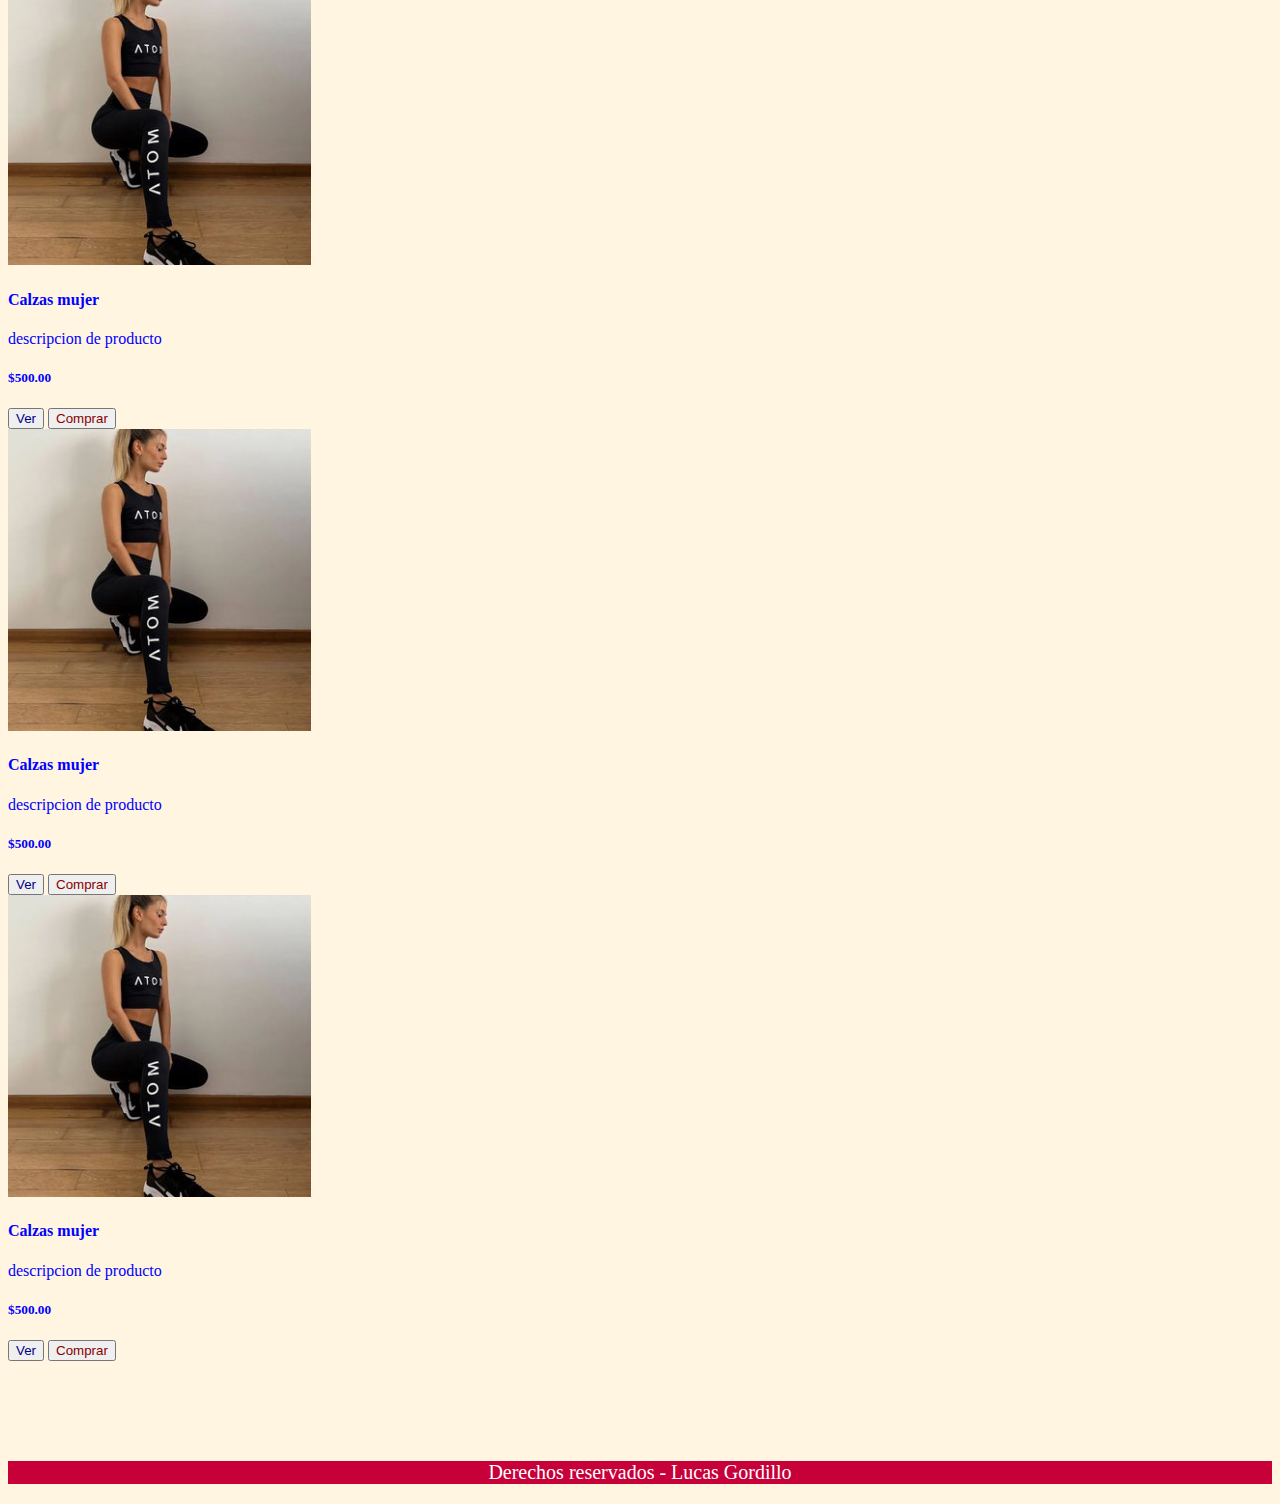
==== commit 617b526f: "animaciones index completo" ====
--- a/pages/1productos.html
+++ b/pages/1productos.html
@@ -207,7 +207,7 @@
  
 
   <footer> <!--Pie de pagina-->
-    <p class="col-12 badge rounded-pill bg-danger text-wrap" style="font-size: 20px; margin-top: 100px; font-family: 'Segoe UI', Tahoma, Geneva, Verdana, sans-serif ; ">Derechos reservados - Lucas Gordillo</p>
+    <p class="footer1 col-12 rounded-pill text-wrap">Derechos reservados - Lucas Gordillo</p>
   </footer>
  
  
--- a/css/style.css
+++ b/css/style.css
@@ -24,6 +24,26 @@
   margin-left: 50px;
 }
 
+.nav-item:hover {
+  background-color: white;
+  color: black;
+  transition-property: all;
+  transition-duration: 1s;
+  transition-delay: 0s;
+  transition-timing-function: ease-in;
+  border-radius: 91px 0px 90px 0px;
+  -webkit-border-radius: 91px 0px 90px 0px;
+  -moz-border-radius: 91px 0px 90px 0px;
+  background: #ffffff;
+  transform: scale(1.1);
+}
+
+.carousel-inner {
+  box-shadow: 15px 15px 26px 6px rgba(0, 0, 0, 0.75);
+  -webkit-box-shadow: 15px 15px 26px 6px rgba(0, 0, 0, 0.75);
+  -moz-box-shadow: 15px 15px 26px 6px rgba(0, 0, 0, 0.75);
+}
+
 .titulo1 {
   background-color: #C70039;
   font-size: 50px;
@@ -31,27 +51,46 @@
   font-family: "Segoe UI", Tahoma, Geneva, Verdana, sans-serif;
 }
 
+.titulo1 {
+  animation: tracking-in-expand 2s cubic-bezier(0.215, 0.61, 0.355, 1) both;
+}
+
+@keyframes tracking-in-expand {
+  0% {
+    letter-spacing: -0.5em;
+    opacity: 0;
+  }
+  40% {
+    opacity: 0.6;
+  }
+  100% {
+    opacity: 1;
+  }
+}
 .titulo2 {
   font-size: 20px;
   color: white;
   text-align: center;
+  background-color: #C70039;
   margin-top: 50px;
-  background-color: #C70039;
 }
 
 .titulo3 {
   font-size: 20px;
   color: white;
   text-align: center;
+  background-color: #C70039;
   margin-top: 50px;
-  background-color: #C70039;
+}
+
+.botones1 {
+  margin-top: 50px;
 }
 
 .footer1 {
   font-size: 20px;
   color: white;
   text-align: center;
-  margin-top: 50px;
   background-color: #C70039;
   margin-top: 100px;
 }
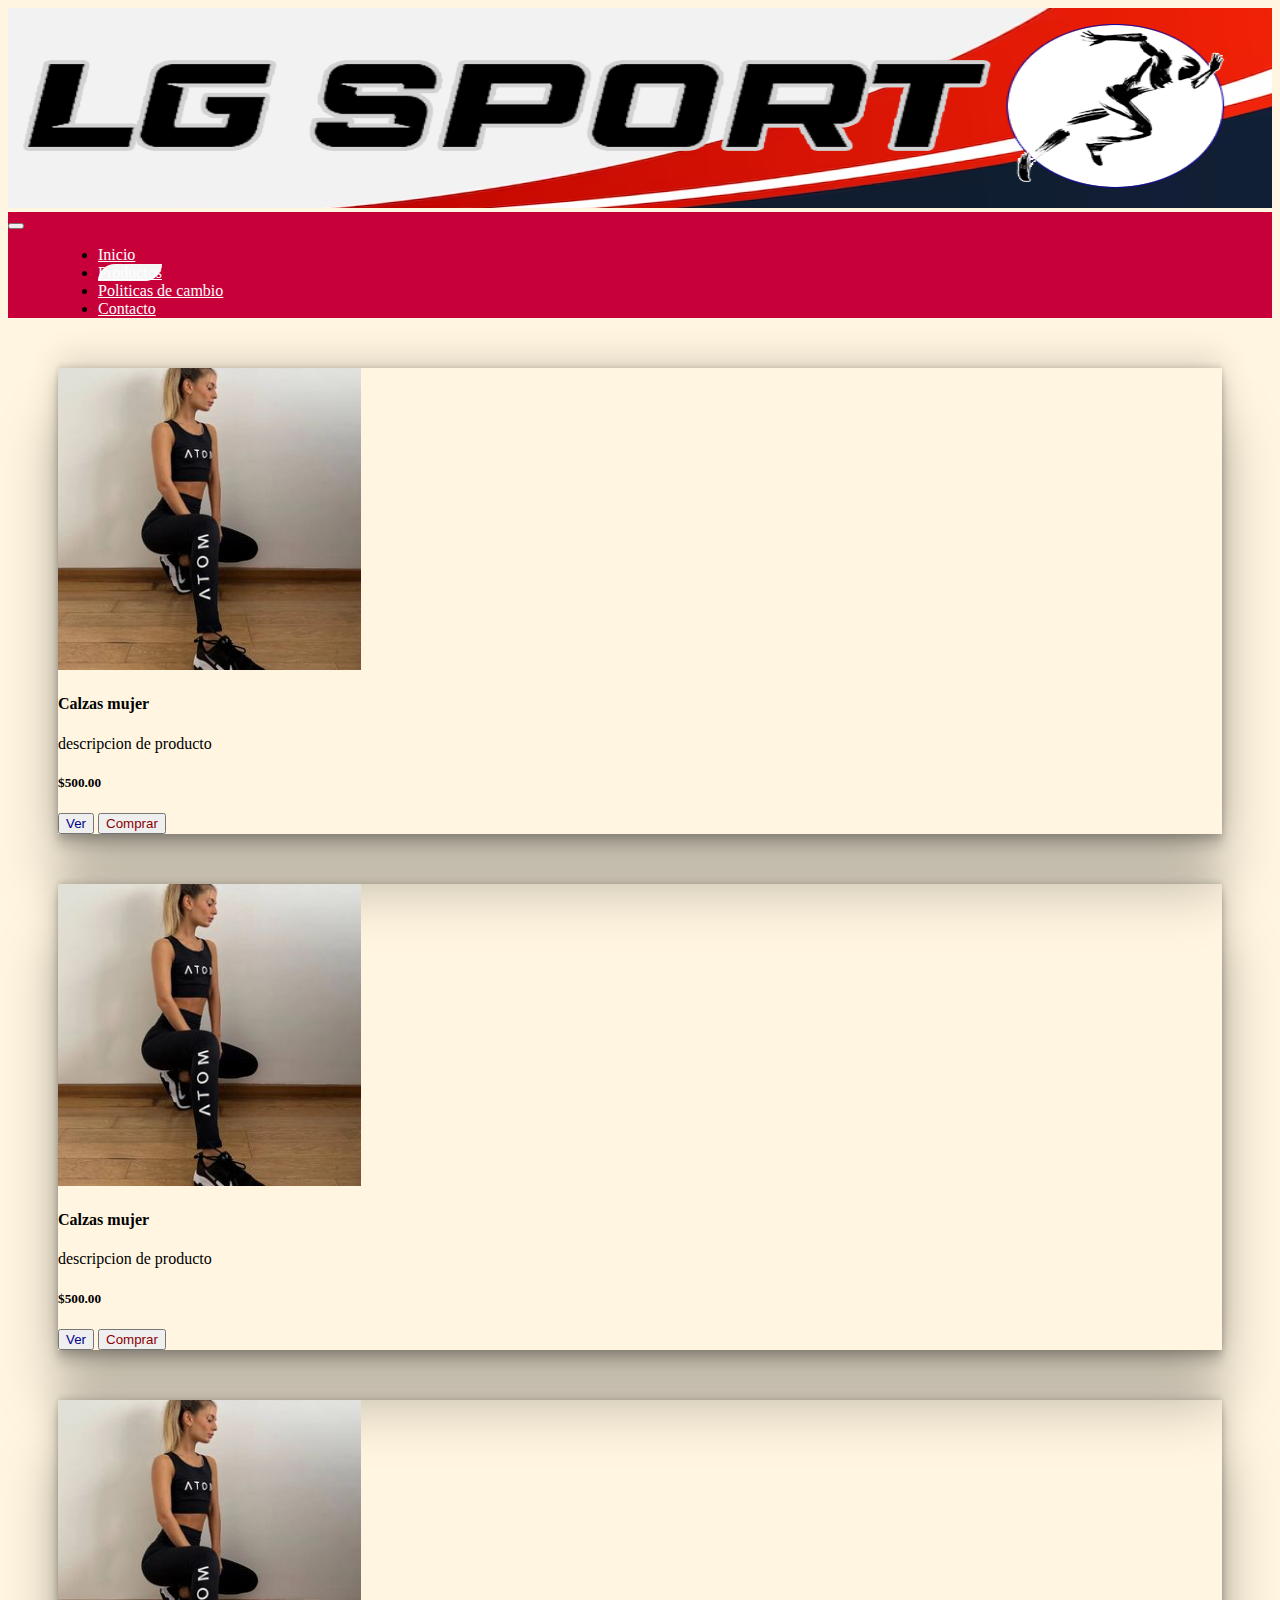
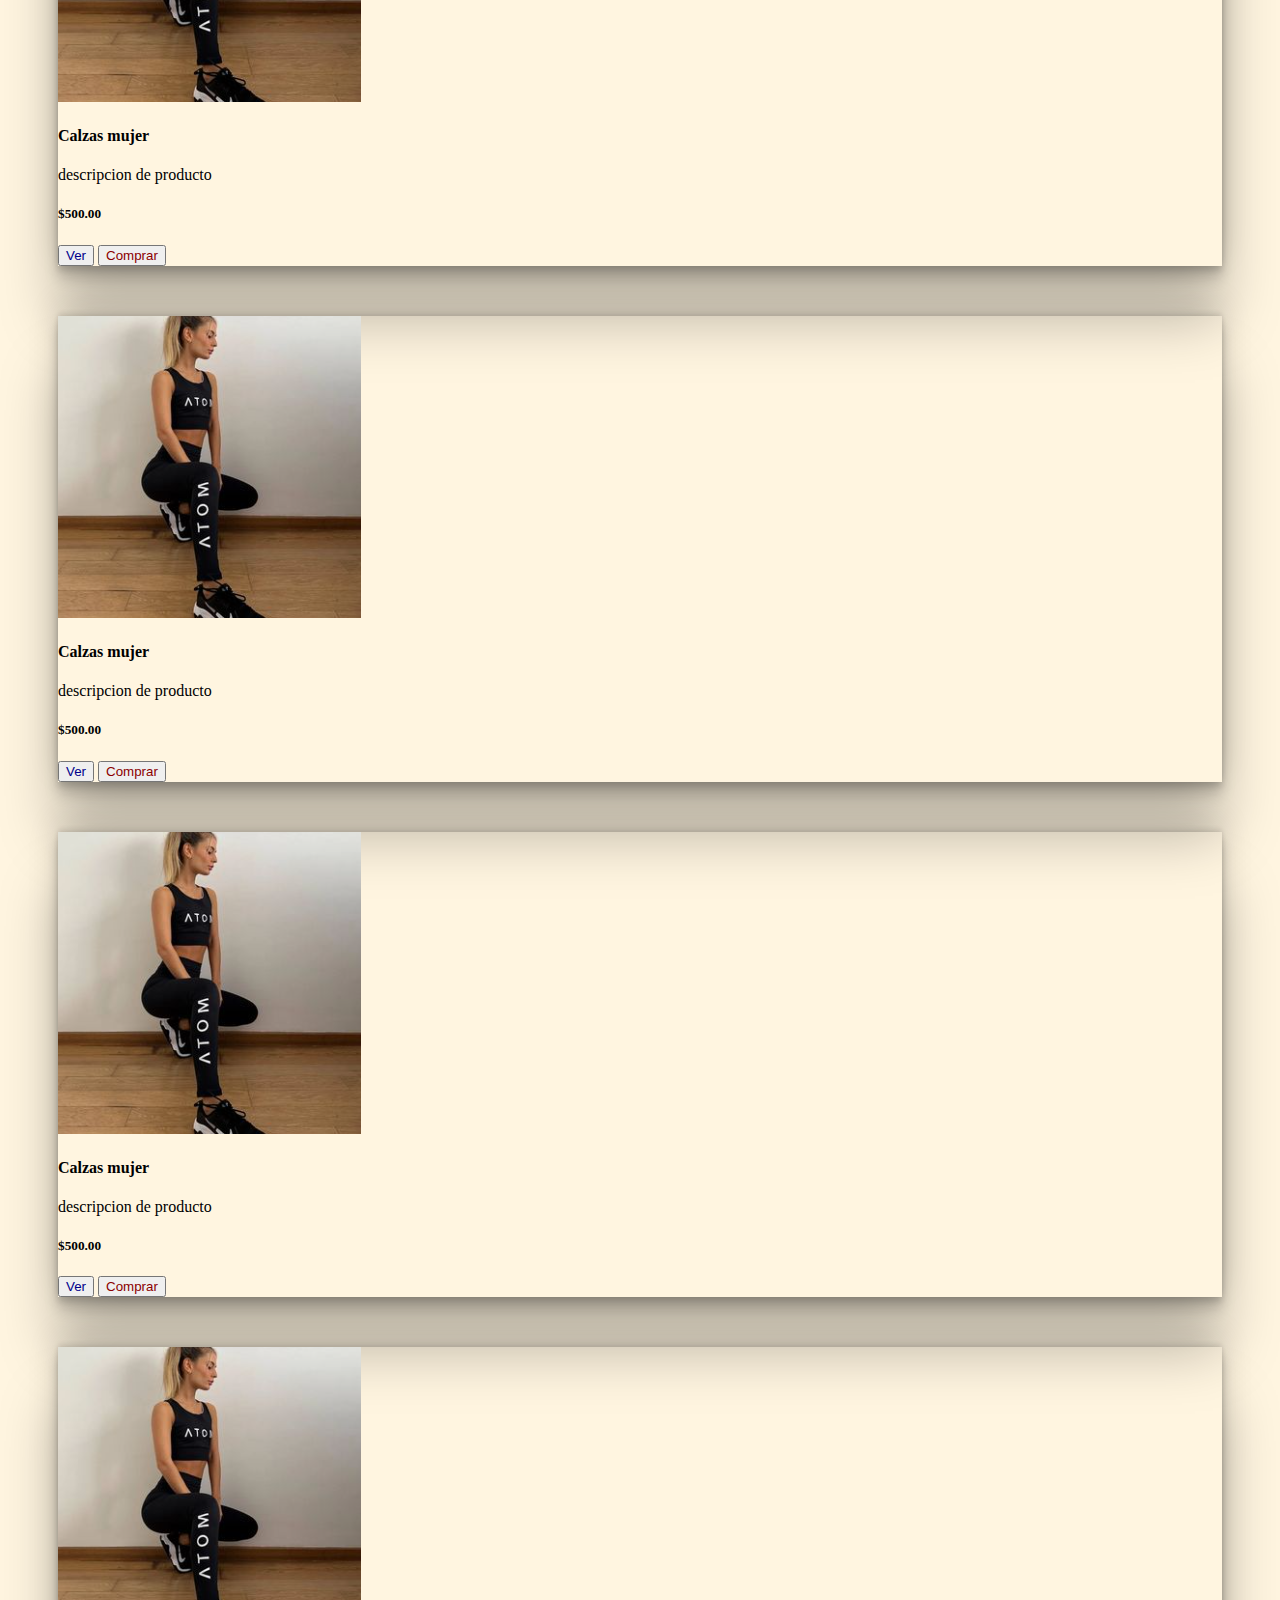
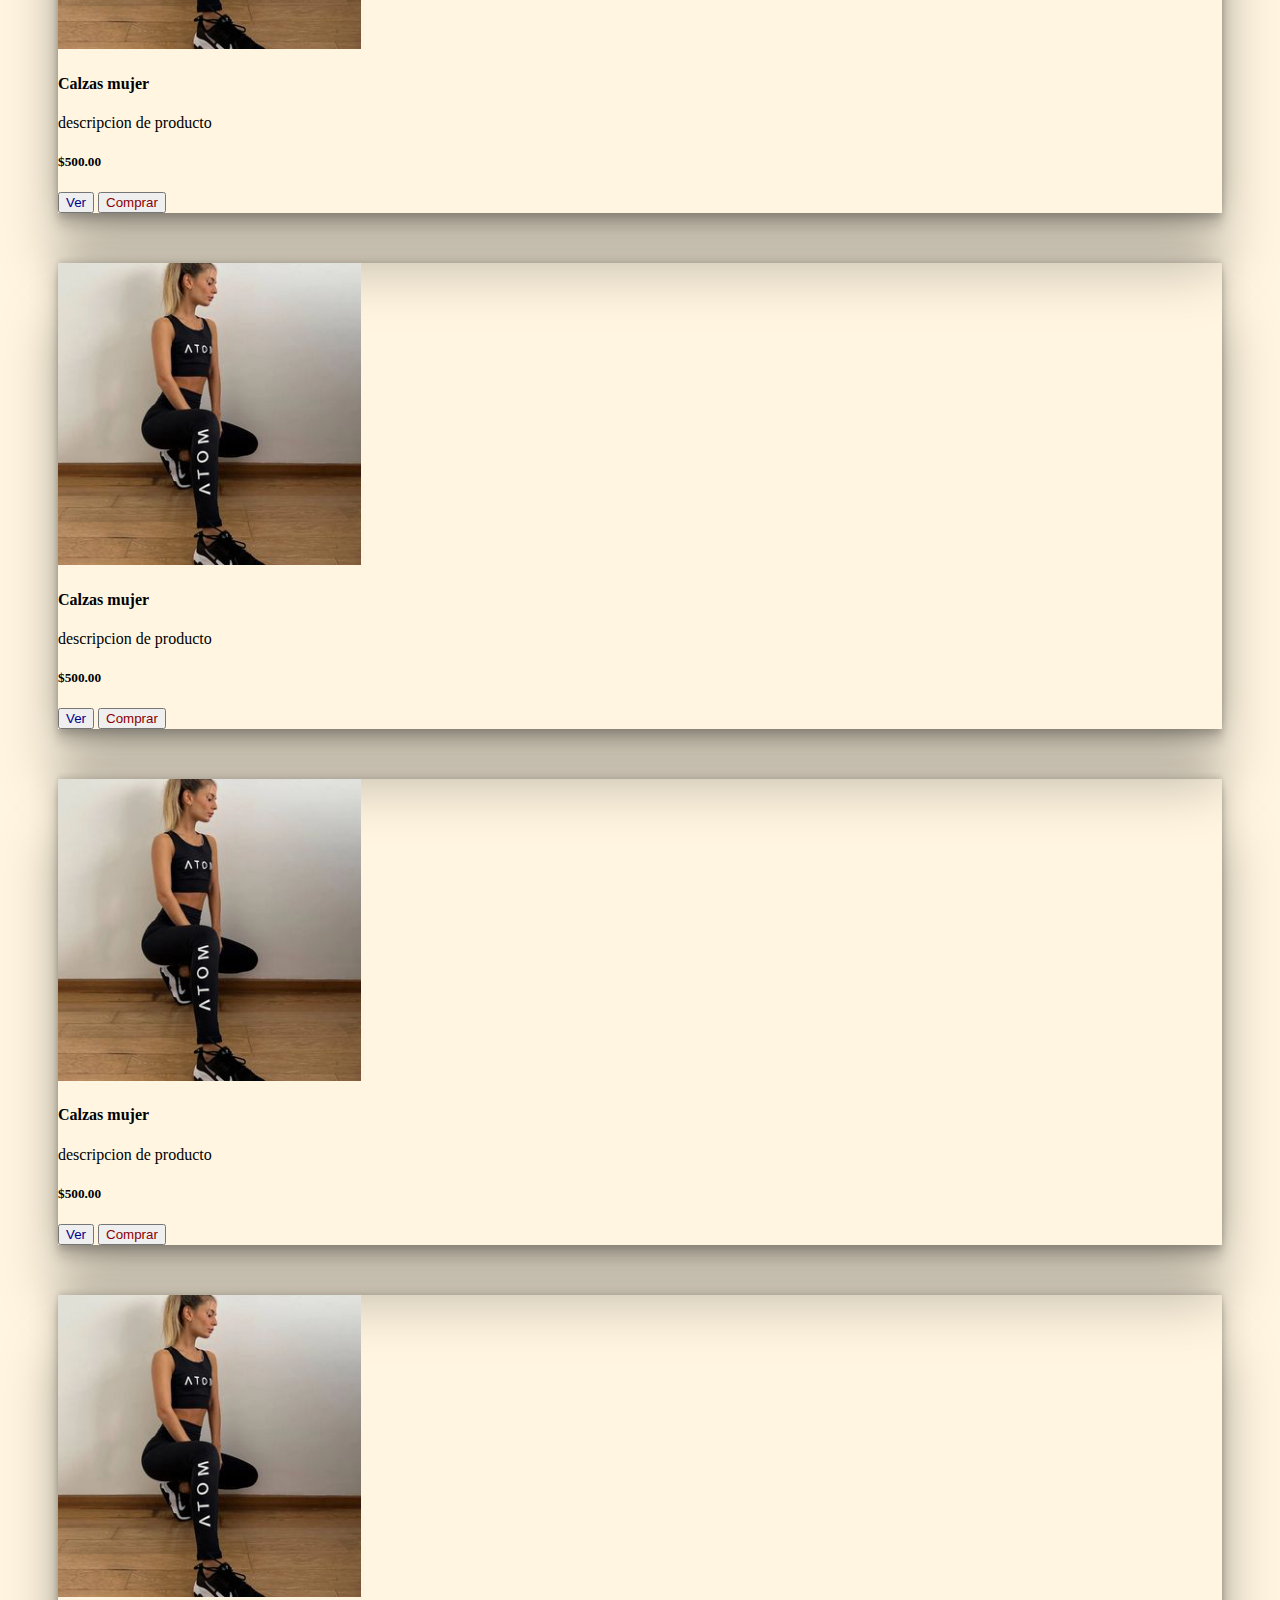
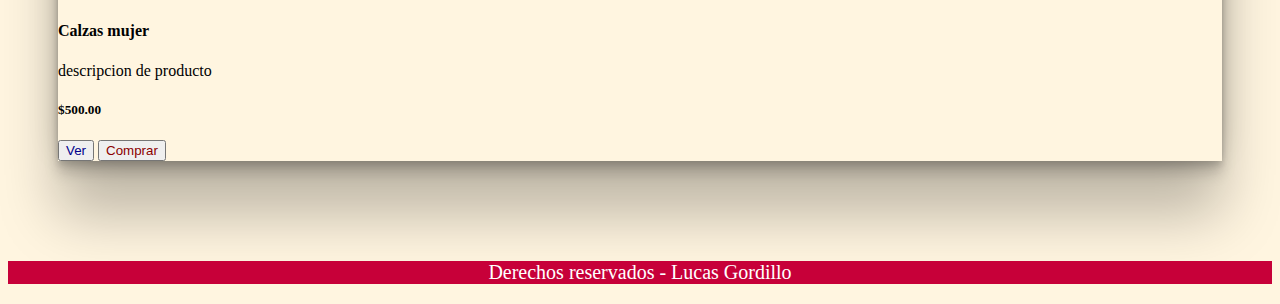
==== commit 3fd023b9: "scss/animaciones productos completo" ====
--- a/pages/1productos.html
+++ b/pages/1productos.html
@@ -14,11 +14,12 @@
     <link rel="shortcut icon" href="../img/logo/favicon-32x32.png">
     <title>Lg Sport - Productos</title>
     
+    <link href="https://unpkg.com/aos@2.3.1/dist/aos.css" rel="stylesheet">
     <link href="https://cdn.jsdelivr.net/npm/bootstrap@5.3.2/dist/css/bootstrap.min.css" rel="stylesheet" integrity="sha384-T3c6CoIi6uLrA9TneNEoa7RxnatzjcDSCmG1MXxSR1GAsXEV/Dwwykc2MPK8M2HN" crossorigin="anonymous">
     <link rel="stylesheet" href="../css/style.css">
   </head>
  
-<body>
+<body class="body1">
 
     <header>
       <img class="col-12" style="width: 100%; height: 200px;" src="../img/logo/logo largo.png" alt="Logo lg sport"> <!--Logo-->
@@ -48,10 +49,10 @@
           </nav>
     </header>
  
-    <Section class="productos" style="margin-top: 50px;" > <!--Grilla de productos-->
+    <Section class="productos" > <!--Grilla de productos-->
       <div class="row row-cols-1 row-cols-sm-2 row-cols-md-3 g-3">
-          <div class="col">
-              <div class="card shadow-sm">
+        <div class="col">
+          <div class="card">
                   <img src="../img/productos/1.png" alt=""> 
                 <div class="card-body">
                     <h4 class="titulo">Calzas mujer</h4>
@@ -68,7 +69,7 @@
           </div>
       
           <div class="col">
-            <div class="card shadow-sm">
+            <div class="card">
                 <img src="../img/productos/1.png" alt=""> 
               <div class="card-body">
                   <h4 class="titulo">Calzas mujer</h4>
@@ -85,109 +86,109 @@
           </div>
           
           <div class="col">
-            <div class="card shadow-sm">
-                <img src="../img/productos/1.png" alt=""> 
-              <div class="card-body">
-                  <h4 class="titulo">Calzas mujer</h4>
-                  <p class="card-text">descripcion de producto</p>
-                  <h5 class="precio"> $500.00</h5>
-              <div class="d-flex justify-content-between align-items-center">
-                <div class="btn-group">
-                  <button type="button" class="btn btn-sm btn-outline-secondary" style="color: darkblue;" >Ver</button>
-                  <button type="button" class="btn btn-sm btn-outline-secondary" style="color: darkred;">Comprar</button>
-                </div>
-              </div>
-              </div>
-            </div>
-          </div>
-
-          <div class="col">
-            <div class="card shadow-sm">
-                <img src="../img/productos/1.png" alt=""> 
-              <div class="card-body">
-                  <h4 class="titulo">Calzas mujer</h4>
-                  <p class="card-text">descripcion de producto</p>
-                  <h5 class="precio"> $500.00</h5>
-              <div class="d-flex justify-content-between align-items-center">
-                <div class="btn-group">
-                  <button type="button" class="btn btn-sm btn-outline-secondary" style="color: darkblue;" >Ver</button>
-                  <button type="button" class="btn btn-sm btn-outline-secondary" style="color: darkred;">Comprar</button>
-                </div>
-              </div>
-              </div>
-            </div>
-          </div>
-
-          <div class="col">
-            <div class="card shadow-sm">
-                <img src="../img/productos/1.png" alt=""> 
-              <div class="card-body">
-                  <h4 class="titulo">Calzas mujer</h4>
-                  <p class="card-text">descripcion de producto</p>
-                  <h5 class="precio"> $500.00</h5>
-              <div class="d-flex justify-content-between align-items-center">
-                <div class="btn-group">
-                  <button type="button" class="btn btn-sm btn-outline-secondary" style="color: darkblue;" >Ver</button>
-                  <button type="button" class="btn btn-sm btn-outline-secondary" style="color: darkred;">Comprar</button>
-                </div>
-              </div>
-              </div>
-            </div>
-          </div>
-
-          <div class="col">
-            <div class="card shadow-sm">
-                <img src="../img/productos/1.png" alt=""> 
-              <div class="card-body">
-                  <h4 class="titulo">Calzas mujer</h4>
-                  <p class="card-text">descripcion de producto</p>
-                  <h5 class="precio"> $500.00</h5>
-              <div class="d-flex justify-content-between align-items-center">
-                <div class="btn-group">
-                  <button type="button" class="btn btn-sm btn-outline-secondary" style="color: darkblue;" >Ver</button>
-                  <button type="button" class="btn btn-sm btn-outline-secondary" style="color: darkred;">Comprar</button>
-                </div>
-              </div>
-              </div>
-            </div>
-          </div>
-
-          <div class="col">
-            <div class="card shadow-sm">
-                <img src="../img/productos/1.png" alt=""> 
-              <div class="card-body">
-                  <h4 class="titulo">Calzas mujer</h4>
-                  <p class="card-text">descripcion de producto</p>
-                  <h5 class="precio"> $500.00</h5>
-              <div class="d-flex justify-content-between align-items-center">
-                <div class="btn-group">
-                  <button type="button" class="btn btn-sm btn-outline-secondary" style="color: darkblue;" >Ver</button>
-                  <button type="button" class="btn btn-sm btn-outline-secondary" style="color: darkred;">Comprar</button>
-                </div>
-              </div>
-              </div>
-            </div>
-          </div>
-
-          <div class="col">
-            <div class="card shadow-sm">
-                <img src="../img/productos/1.png" alt=""> 
-              <div class="card-body">
-                  <h4 class="titulo">Calzas mujer</h4>
-                  <p class="card-text">descripcion de producto</p>
-                  <h5 class="precio"> $500.00</h5>
-              <div class="d-flex justify-content-between align-items-center">
-                <div class="btn-group">
-                  <button type="button" class="btn btn-sm btn-outline-secondary" style="color: darkblue;" >Ver</button>
-                  <button type="button" class="btn btn-sm btn-outline-secondary" style="color: darkred;">Comprar</button>
-                </div>
-              </div>
-              </div>
-            </div>
-          </div>
-
-          <div class="col">
-            <div class="card shadow-sm">
+            <div class="card">
+                <img src="../img/productos/1.png" alt=""> 
+              <div class="card-body">
+                  <h4 class="titulo">Calzas mujer</h4>
+                  <p class="card-text">descripcion de producto</p>
+                  <h5 class="precio"> $500.00</h5>
+              <div class="d-flex justify-content-between align-items-center">
+                <div class="btn-group">
+                  <button type="button" class="btn btn-sm btn-outline-secondary" style="color: darkblue;" >Ver</button>
+                  <button type="button" class="btn btn-sm btn-outline-secondary" style="color: darkred;">Comprar</button>
+                </div>
+              </div>
+              </div>
+            </div>
+          </div>
+
+          <div class="col">
+            <div class="card">
+                <img src="../img/productos/1.png" alt=""> 
+              <div class="card-body">
+                  <h4 class="titulo">Calzas mujer</h4>
+                  <p class="card-text">descripcion de producto</p>
+                  <h5 class="precio"> $500.00</h5>
+              <div class="d-flex justify-content-between align-items-center">
+                <div class="btn-group">
+                  <button type="button" class="btn btn-sm btn-outline-secondary" style="color: darkblue;" >Ver</button>
+                  <button type="button" class="btn btn-sm btn-outline-secondary" style="color: darkred;">Comprar</button>
+                </div>
+              </div>
+              </div>
+            </div>
+          </div>
+
+          <div class="col">
+            <div class="card">
+                <img src="../img/productos/1.png" alt=""> 
+              <div class="card-body">
+                  <h4 class="titulo">Calzas mujer</h4>
+                  <p class="card-text">descripcion de producto</p>
+                  <h5 class="precio"> $500.00</h5>
+              <div class="d-flex justify-content-between align-items-center">
+                <div class="btn-group">
+                  <button type="button" class="btn btn-sm btn-outline-secondary" style="color: darkblue;" >Ver</button>
+                  <button type="button" class="btn btn-sm btn-outline-secondary" style="color: darkred;">Comprar</button>
+                </div>
+              </div>
+              </div>
+            </div>
+          </div>
+
+          <div class="col">
+            <div class="card">
+                <img src="../img/productos/1.png" alt=""> 
+              <div class="card-body">
+                  <h4 class="titulo">Calzas mujer</h4>
+                  <p class="card-text">descripcion de producto</p>
+                  <h5 class="precio"> $500.00</h5>
+              <div class="d-flex justify-content-between align-items-center">
+                <div class="btn-group">
+                  <button type="button" class="btn btn-sm btn-outline-secondary" style="color: darkblue;" >Ver</button>
+                  <button type="button" class="btn btn-sm btn-outline-secondary" style="color: darkred;">Comprar</button>
+                </div>
+              </div>
+              </div>
+            </div>
+          </div>
+
+          <div class="col">
+            <div class="card">
+                <img src="../img/productos/1.png" alt=""> 
+              <div class="card-body">
+                  <h4 class="titulo">Calzas mujer</h4>
+                  <p class="card-text">descripcion de producto</p>
+                  <h5 class="precio"> $500.00</h5>
+              <div class="d-flex justify-content-between align-items-center">
+                <div class="btn-group">
+                  <button type="button" class="btn btn-sm btn-outline-secondary" style="color: darkblue;" >Ver</button>
+                  <button type="button" class="btn btn-sm btn-outline-secondary" style="color: darkred;">Comprar</button>
+                </div>
+              </div>
+              </div>
+            </div>
+          </div>
+
+          <div class="col">
+            <div class="card">
+                <img src="../img/productos/1.png" alt=""> 
+              <div class="card-body">
+                  <h4 class="titulo">Calzas mujer</h4>
+                  <p class="card-text">descripcion de producto</p>
+                  <h5 class="precio"> $500.00</h5>
+              <div class="d-flex justify-content-between align-items-center">
+                <div class="btn-group">
+                  <button type="button" class="btn btn-sm btn-outline-secondary" style="color: darkblue;" >Ver</button>
+                  <button type="button" class="btn btn-sm btn-outline-secondary" style="color: darkred;">Comprar</button>
+                </div>
+              </div>
+              </div>
+            </div>
+          </div>
+
+          <div class="col">
+            <div class="card">
                 <img src="../img/productos/1.png" alt=""> 
               <div class="card-body">
                   <h4 class="titulo">Calzas mujer</h4>
@@ -213,7 +214,10 @@
  
  
   <script src="https://cdn.jsdelivr.net/npm/bootstrap@5.3.2/dist/js/bootstrap.bundle.min.js" integrity="sha384-C6RzsynM9kWDrMNeT87bh95OGNyZPhcTNXj1NW7RuBCsyN/o0jlpcV8Qyq46cDfL" crossorigin="anonymous"></script>
-
+  <script src="https://unpkg.com/aos@2.3.1/dist/aos.js"></script>
+  <script>
+    AOS.init();
+  </script>
 </body>
 
 </html>--- a/css/style.css
+++ b/css/style.css
@@ -30,12 +30,18 @@
   transition-property: all;
   transition-duration: 1s;
   transition-delay: 0s;
-  transition-timing-function: ease-in;
+  transition-timing-function: ease;
   border-radius: 91px 0px 90px 0px;
   -webkit-border-radius: 91px 0px 90px 0px;
   -moz-border-radius: 91px 0px 90px 0px;
   background: #ffffff;
   transform: scale(1.1);
+}
+
+.active {
+  border-radius: 91px 0px 90px 0px;
+  -webkit-border-radius: 91px 0px 90px 0px;
+  -moz-border-radius: 91px 0px 90px 0px;
 }
 
 .carousel-inner {
@@ -85,6 +91,8 @@
 
 .botones1 {
   margin-top: 50px;
+  margin-left: 50px;
+  margin-right: 50px;
 }
 
 .footer1 {
@@ -96,7 +104,18 @@
 }
 
 .productos {
-  color: blue;
+  margin-top: 50px;
+  margin-left: 50px;
+}
+
+.card {
+  margin-right: 50px;
+  margin-bottom: 50px;
+  box-shadow: rgba(0, 0, 0, 0.25) 0px 54px 55px, rgba(0, 0, 0, 0.12) 0px -12px 30px, rgba(0, 0, 0, 0.12) 0px 4px 6px, rgba(0, 0, 0, 0.17) 0px 12px 13px, rgba(0, 0, 0, 0.09) 0px -3px 5px;
+}
+
+.card:hover {
+  transform: scale(1.1);
 }
 
 /*# sourceMappingURL=style.css.map */
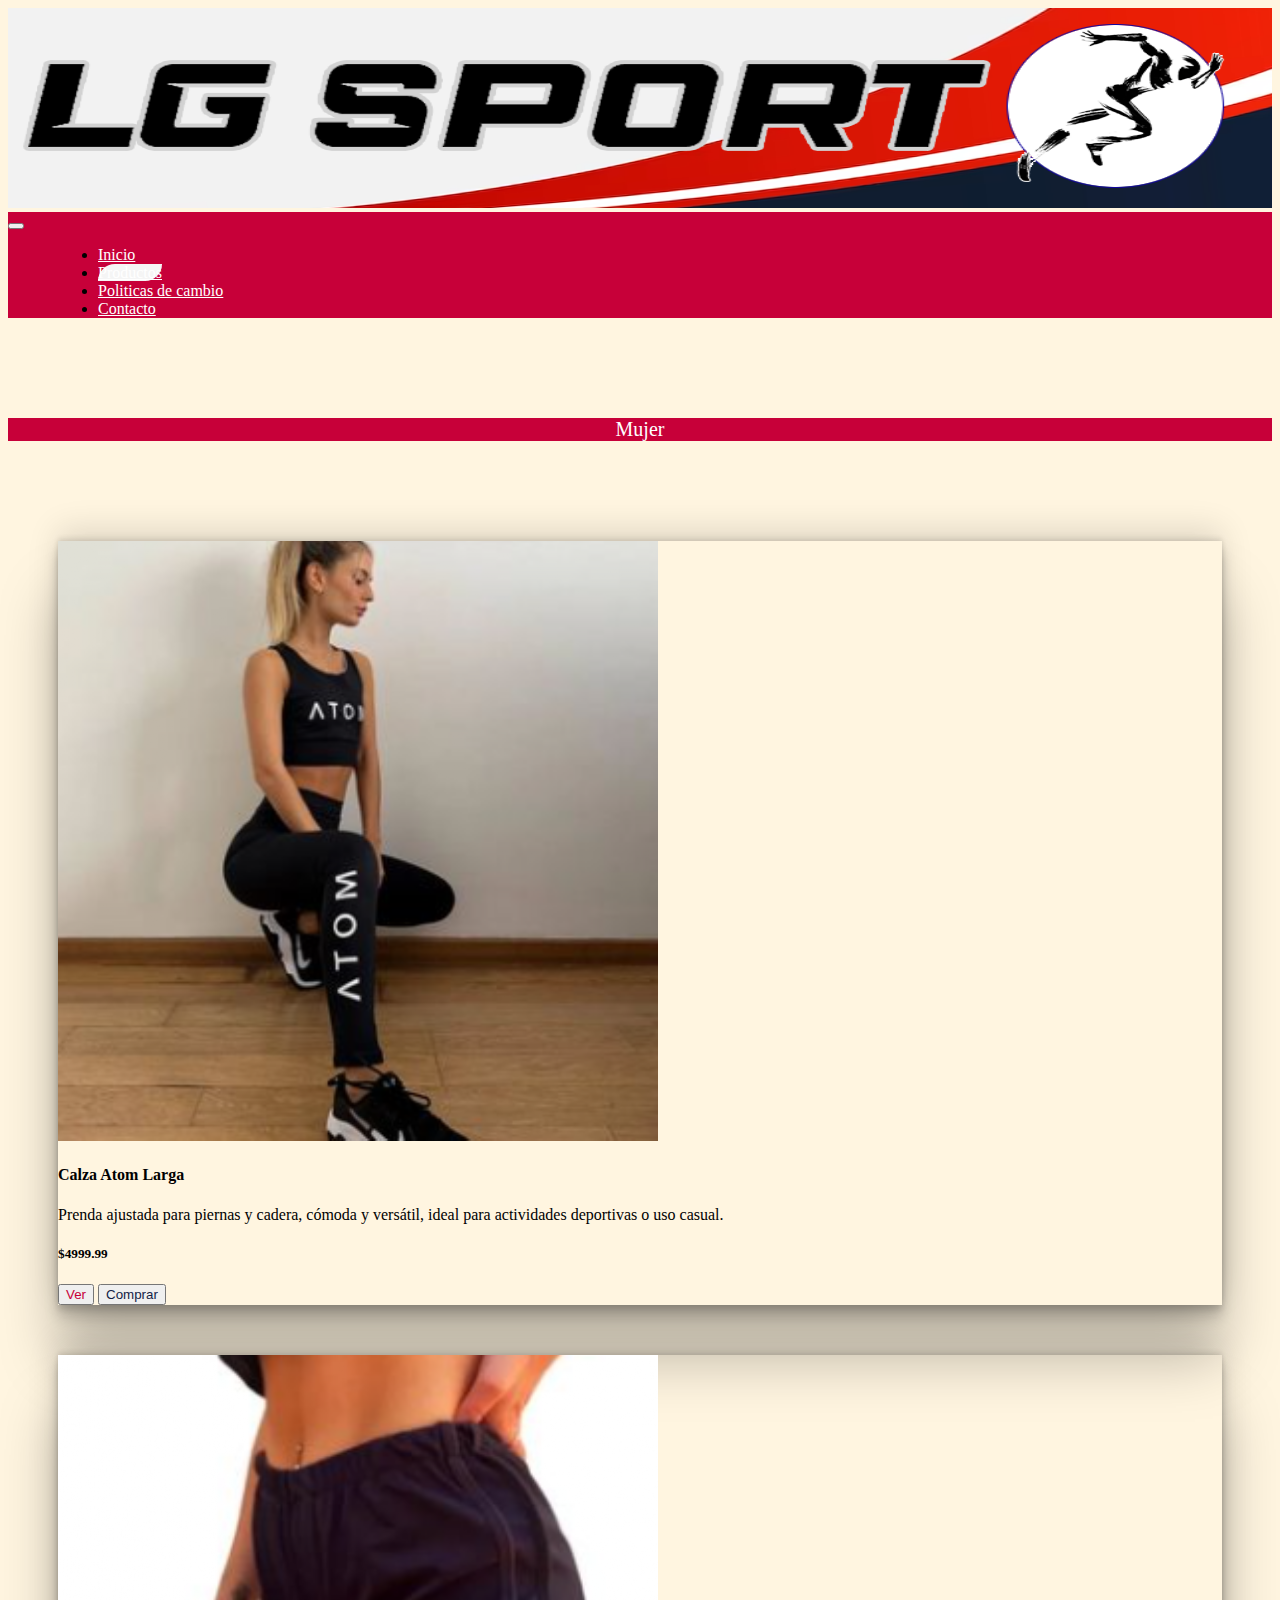
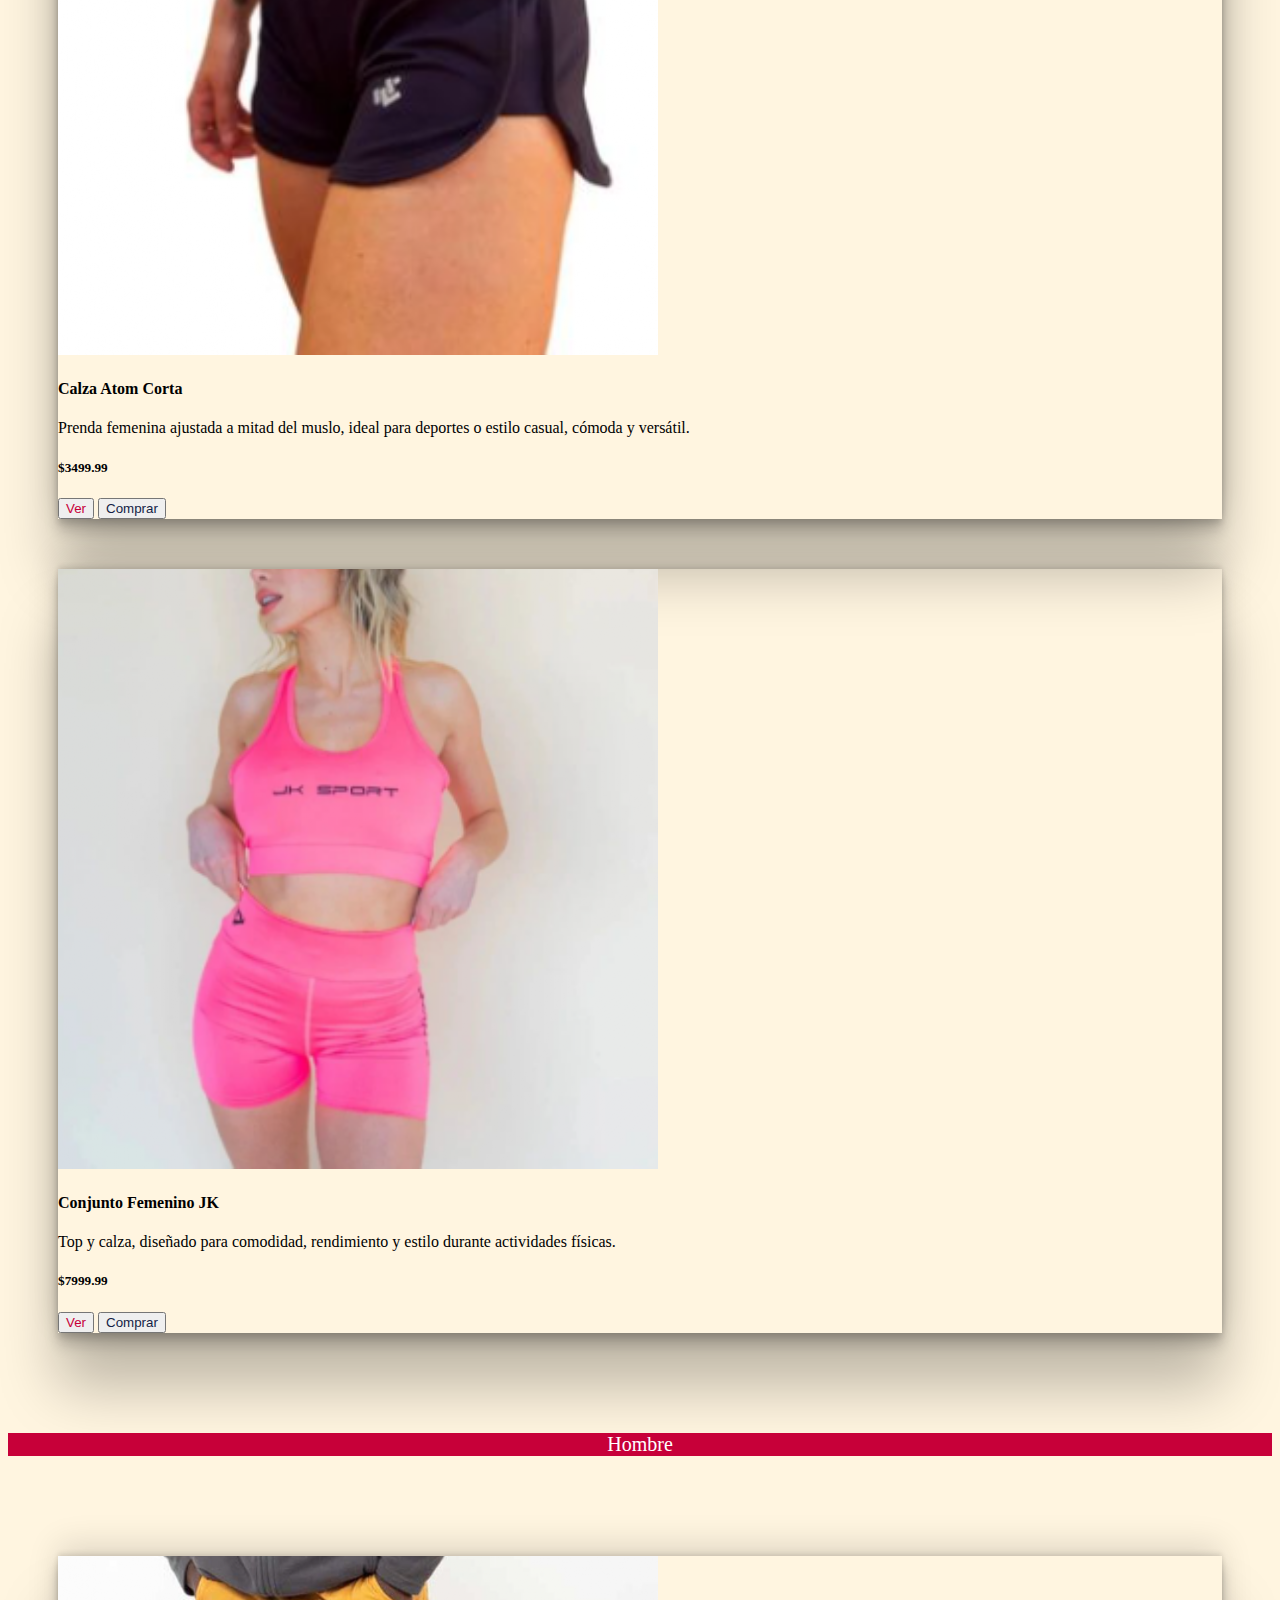
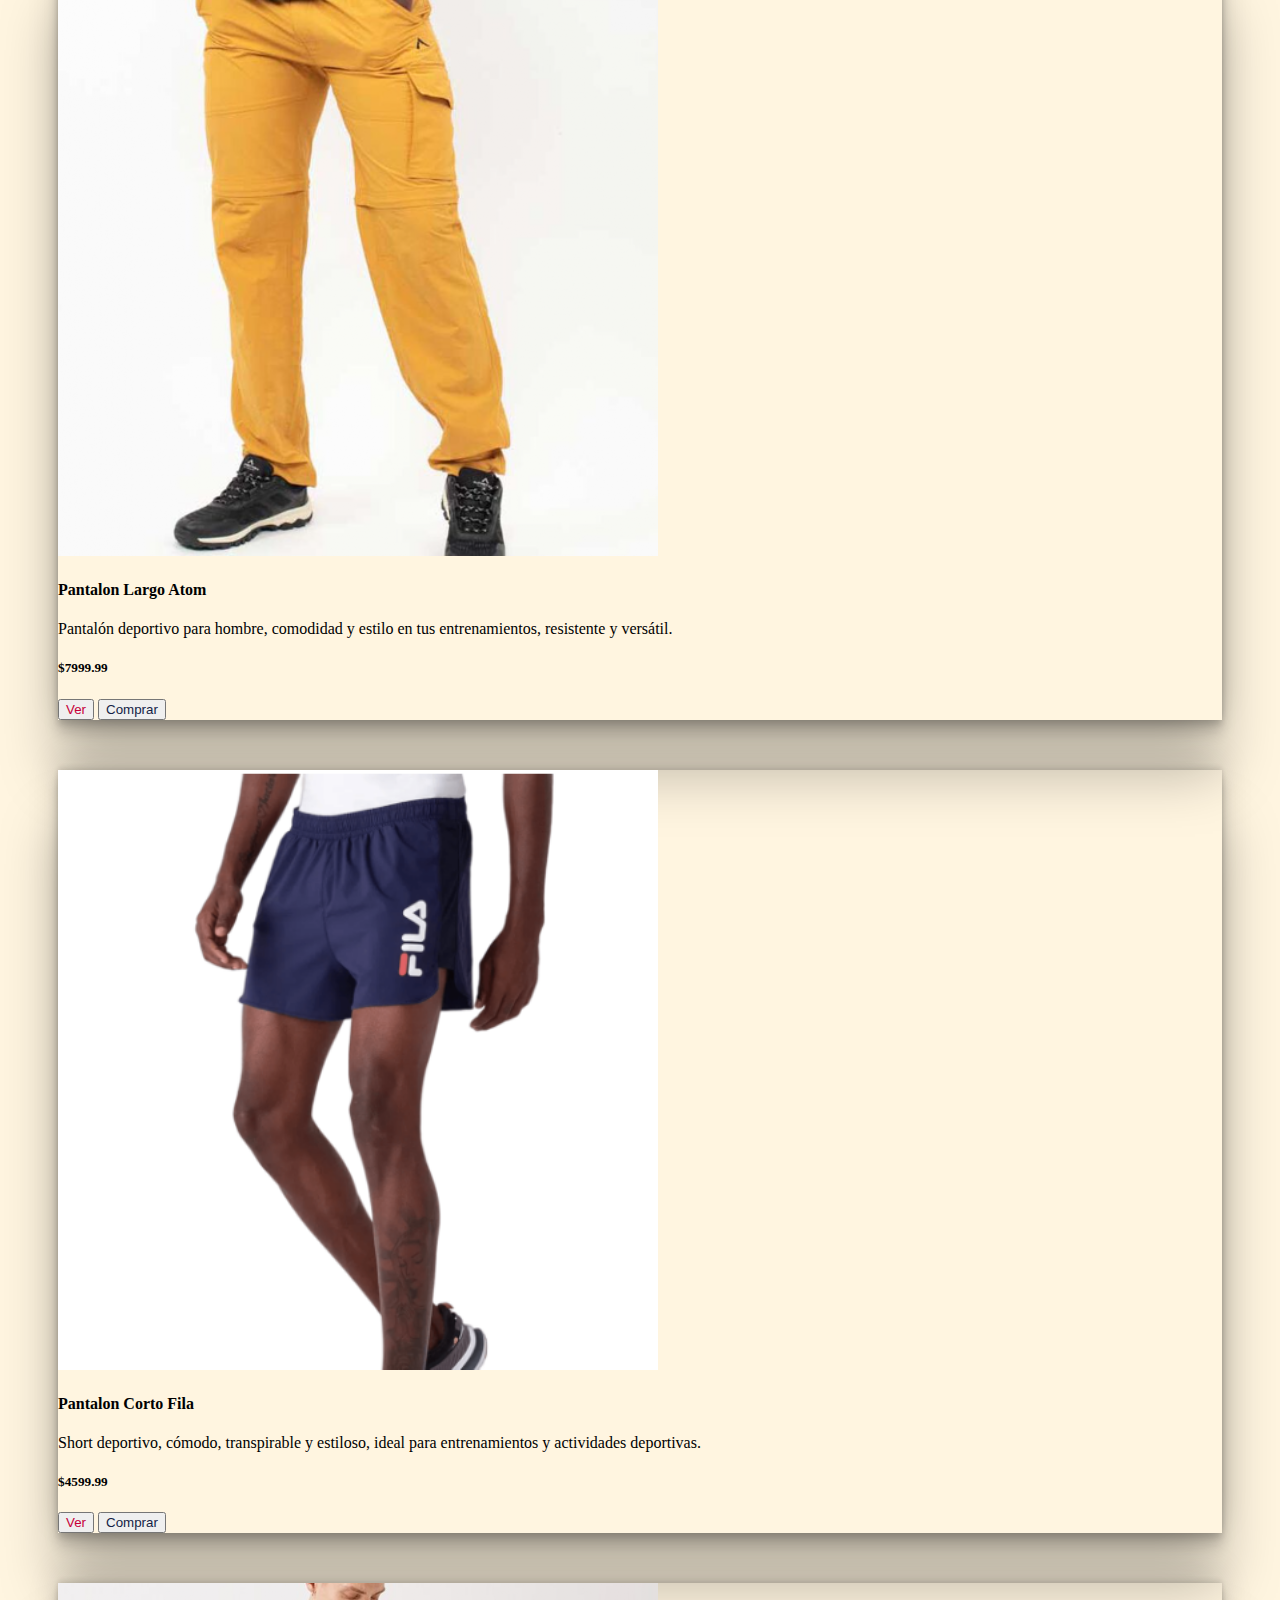
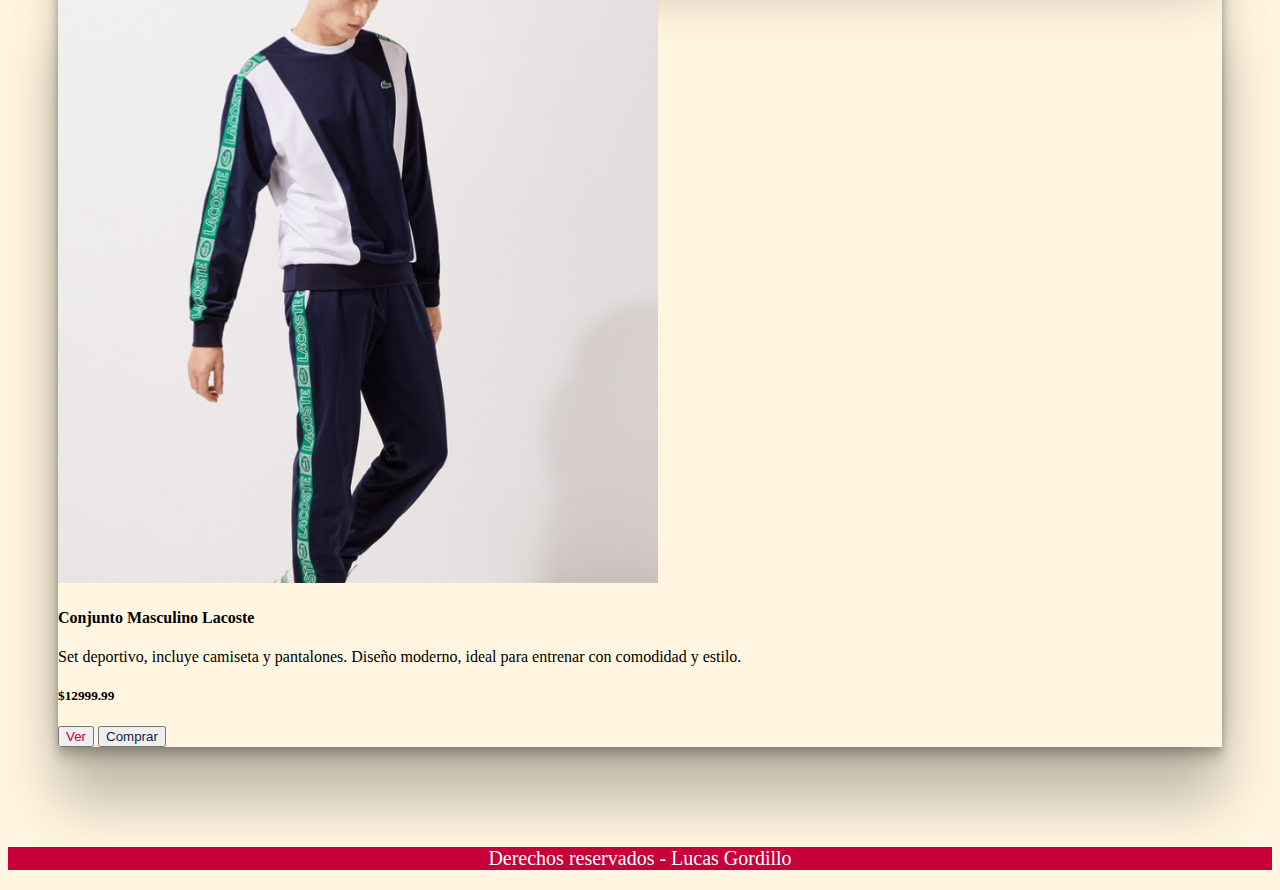
==== commit 81bd0af2: "ultima version, reparacion de efectos - responsive - y carga de fotos y texto como web terminada" ====
--- a/pages/1productos.html
+++ b/pages/1productos.html
@@ -22,7 +22,7 @@
 <body class="body1">
 
     <header>
-      <img class="col-12" style="width: 100%; height: 200px;" src="../img/logo/logo largo.png" alt="Logo lg sport"> <!--Logo-->
+      <img style="width: 100%; height: 200px;" src="../img/logo/logo largo.png" alt="Logo lg sport"> <!--Logo-->
         
         <nav class="navbar navbar-expand-lg bg-body-tertiary"><!--Navbar-->
             <div class="container-fluid bg-gradient">
@@ -48,20 +48,26 @@
             </div>
           </nav>
     </header>
- 
-    <Section class="productos" > <!--Grilla de productos-->
-      <div class="row row-cols-1 row-cols-sm-2 row-cols-md-3 g-3">
+
+    <Section class="productos_mujer" > <!--Grilla de productos mujer-->
+    
+      <div>
+        <p class="titulo4 col-12 badge rounded-pill text-wrap">Mujer</p>
+      </div>
+      
+    <div class="row row-cols-1 row-cols-sm-2 row-cols-md-3 g-3 col-12">
+       
         <div class="col">
           <div class="card">
-                  <img src="../img/productos/1.png" alt=""> 
+                  <img src="../img/productos/resized/1_600x600.png" alt="producto1"> 
                 <div class="card-body">
-                    <h4 class="titulo">Calzas mujer</h4>
-                    <p class="card-text">descripcion de producto</p>
-                    <h5 class="precio"> $500.00</h5>
+                    <h4 class="titulo">Calza Atom Larga</h4>
+                    <p class="card-text">Prenda ajustada para piernas y cadera, cómoda y versátil, ideal para actividades deportivas o uso casual.</p>
+                    <h5 class="precio"> $4999.99</h5>
                 <div class="d-flex justify-content-between align-items-center">
                   <div class="btn-group">
-                    <button type="button" class="btn btn-sm btn-outline-secondary" style="color: darkblue;" >Ver</button>
-                    <button type="button" class="btn btn-sm btn-outline-secondary" style="color: darkred;">Comprar</button>
+                    <button type="button" class="bt1 btn btn-sm btn-outline-secondary">Ver</button>
+                    <button type="button" class="bt2 btn btn-sm btn-outline-secondary">Comprar</button>
                   </div>
                 </div>
                 </div>
@@ -70,142 +76,99 @@
       
           <div class="col">
             <div class="card">
-                <img src="../img/productos/1.png" alt=""> 
+                    <img src="../img/productos/resized/2_600x600.png" alt="producto2"> 
+                  <div class="card-body">
+                      <h4 class="titulo">Calza Atom Corta</h4>
+                      <p class="card-text">Prenda femenina ajustada a mitad del muslo, ideal para deportes o estilo casual, cómoda y versátil.</p>
+                      <h5 class="precio"> $3499.99</h5>
+                  <div class="d-flex justify-content-between align-items-center">
+                    <div class="btn-group">
+                      <button type="button" class="bt1 btn btn-sm btn-outline-secondary">Ver</button>
+                      <button type="button" class="bt2 btn btn-sm btn-outline-secondary">Comprar</button>
+                    </div>
+                  </div>
+                  </div>
+                </div>
+            </div>
+          
+            <div class="col">
+              <div class="card">
+                      <img src="../img/productos/resized/3_600x600.png" alt="producto3"> 
+                    <div class="card-body">
+                        <h4 class="titulo">Conjunto Femenino JK</h4>
+                        <p class="card-text">Top y calza, diseñado para comodidad, rendimiento y estilo durante actividades físicas.</p>
+                        <h5 class="precio"> $7999.99</h5>
+                    <div class="d-flex justify-content-between align-items-center">
+                      <div class="btn-group">
+                        <button type="button" class="bt1 btn btn-sm btn-outline-secondary">Ver</button>
+                        <button type="button" class="bt2 btn btn-sm btn-outline-secondary">Comprar</button>
+                      </div>
+                    </div>
+                    </div>
+                  </div>
+              </div>
+</Section>
+
+<Section class="productos_hombre" > <!--Grilla de productos hombre-->
+
+  <div>
+    <p class="titulo4 col-12 badge rounded-pill text-wrap">Hombre</p>
+  </div>
+
+<div class="row row-cols-1 row-cols-sm-2 row-cols-md-3 g-3 col-12">
+ 
+  <div class="col">
+    <div class="card">
+            <img src="../img/productos/resized/4_600x600.png" alt="producto4"> 
+          <div class="card-body">
+              <h4 class="titulo">Pantalon Largo Atom</h4>
+              <p class="card-text">Pantalón deportivo para hombre, comodidad y estilo en tus entrenamientos, resistente y versátil.</p>
+              <h5 class="precio"> $7999.99</h5>
+          <div class="d-flex justify-content-between align-items-center">
+            <div class="btn-group">
+              <button type="button" class="bt1 btn btn-sm btn-outline-secondary">Ver</button>
+              <button type="button" class="bt2 btn btn-sm btn-outline-secondary">Comprar</button>
+            </div>
+          </div>
+          </div>
+        </div>
+    </div>
+
+    <div class="col">
+      <div class="card">
+              <img src="../img/productos/resized/5_600x600.png" alt="producto5"> 
+            <div class="card-body">
+                <h4 class="titulo">Pantalon Corto Fila</h4>
+                <p class="card-text">Short deportivo, cómodo, transpirable y estiloso, ideal para entrenamientos y actividades deportivas.</p>
+                <h5 class="precio"> $4599.99</h5>
+            <div class="d-flex justify-content-between align-items-center">
+              <div class="btn-group">
+                <button type="button" class="bt1 btn btn-sm btn-outline-secondary">Ver</button>
+                <button type="button" class="bt2 btn btn-sm btn-outline-secondary">Comprar</button>
+              </div>
+            </div>
+            </div>
+          </div>
+      </div>
+    
+      <div class="col">
+        <div class="card">
+                <img src="../img/productos/resized/6_600x600.png" alt="producto6"> 
               <div class="card-body">
-                  <h4 class="titulo">Calzas mujer</h4>
-                  <p class="card-text">descripcion de producto</p>
-                  <h5 class="precio"> $500.00</h5>
+                  <h4 class="titulo">Conjunto Masculino Lacoste</h4>
+                  <p class="card-text">Set deportivo, incluye camiseta y pantalones. Diseño moderno, ideal para entrenar con comodidad y estilo.</p>
+                  <h5 class="precio"> $12999.99</h5>
               <div class="d-flex justify-content-between align-items-center">
                 <div class="btn-group">
-                  <button type="button" class="btn btn-sm btn-outline-secondary" style="color: darkblue;" >Ver</button>
-                  <button type="button" class="btn btn-sm btn-outline-secondary" style="color: darkred;">Comprar</button>
+                  <button type="button" class="bt1 btn btn-sm btn-outline-secondary">Ver</button>
+                  <button type="button" class="bt2 btn btn-sm btn-outline-secondary">Comprar</button>
                 </div>
               </div>
               </div>
             </div>
-          </div>
-          
-          <div class="col">
-            <div class="card">
-                <img src="../img/productos/1.png" alt=""> 
-              <div class="card-body">
-                  <h4 class="titulo">Calzas mujer</h4>
-                  <p class="card-text">descripcion de producto</p>
-                  <h5 class="precio"> $500.00</h5>
-              <div class="d-flex justify-content-between align-items-center">
-                <div class="btn-group">
-                  <button type="button" class="btn btn-sm btn-outline-secondary" style="color: darkblue;" >Ver</button>
-                  <button type="button" class="btn btn-sm btn-outline-secondary" style="color: darkred;">Comprar</button>
-                </div>
-              </div>
-              </div>
-            </div>
-          </div>
+        </div>
+</Section>
 
-          <div class="col">
-            <div class="card">
-                <img src="../img/productos/1.png" alt=""> 
-              <div class="card-body">
-                  <h4 class="titulo">Calzas mujer</h4>
-                  <p class="card-text">descripcion de producto</p>
-                  <h5 class="precio"> $500.00</h5>
-              <div class="d-flex justify-content-between align-items-center">
-                <div class="btn-group">
-                  <button type="button" class="btn btn-sm btn-outline-secondary" style="color: darkblue;" >Ver</button>
-                  <button type="button" class="btn btn-sm btn-outline-secondary" style="color: darkred;">Comprar</button>
-                </div>
-              </div>
-              </div>
-            </div>
-          </div>
-
-          <div class="col">
-            <div class="card">
-                <img src="../img/productos/1.png" alt=""> 
-              <div class="card-body">
-                  <h4 class="titulo">Calzas mujer</h4>
-                  <p class="card-text">descripcion de producto</p>
-                  <h5 class="precio"> $500.00</h5>
-              <div class="d-flex justify-content-between align-items-center">
-                <div class="btn-group">
-                  <button type="button" class="btn btn-sm btn-outline-secondary" style="color: darkblue;" >Ver</button>
-                  <button type="button" class="btn btn-sm btn-outline-secondary" style="color: darkred;">Comprar</button>
-                </div>
-              </div>
-              </div>
-            </div>
-          </div>
-
-          <div class="col">
-            <div class="card">
-                <img src="../img/productos/1.png" alt=""> 
-              <div class="card-body">
-                  <h4 class="titulo">Calzas mujer</h4>
-                  <p class="card-text">descripcion de producto</p>
-                  <h5 class="precio"> $500.00</h5>
-              <div class="d-flex justify-content-between align-items-center">
-                <div class="btn-group">
-                  <button type="button" class="btn btn-sm btn-outline-secondary" style="color: darkblue;" >Ver</button>
-                  <button type="button" class="btn btn-sm btn-outline-secondary" style="color: darkred;">Comprar</button>
-                </div>
-              </div>
-              </div>
-            </div>
-          </div>
-
-          <div class="col">
-            <div class="card">
-                <img src="../img/productos/1.png" alt=""> 
-              <div class="card-body">
-                  <h4 class="titulo">Calzas mujer</h4>
-                  <p class="card-text">descripcion de producto</p>
-                  <h5 class="precio"> $500.00</h5>
-              <div class="d-flex justify-content-between align-items-center">
-                <div class="btn-group">
-                  <button type="button" class="btn btn-sm btn-outline-secondary" style="color: darkblue;" >Ver</button>
-                  <button type="button" class="btn btn-sm btn-outline-secondary" style="color: darkred;">Comprar</button>
-                </div>
-              </div>
-              </div>
-            </div>
-          </div>
-
-          <div class="col">
-            <div class="card">
-                <img src="../img/productos/1.png" alt=""> 
-              <div class="card-body">
-                  <h4 class="titulo">Calzas mujer</h4>
-                  <p class="card-text">descripcion de producto</p>
-                  <h5 class="precio"> $500.00</h5>
-              <div class="d-flex justify-content-between align-items-center">
-                <div class="btn-group">
-                  <button type="button" class="btn btn-sm btn-outline-secondary" style="color: darkblue;" >Ver</button>
-                  <button type="button" class="btn btn-sm btn-outline-secondary" style="color: darkred;">Comprar</button>
-                </div>
-              </div>
-              </div>
-            </div>
-          </div>
-
-          <div class="col">
-            <div class="card">
-                <img src="../img/productos/1.png" alt=""> 
-              <div class="card-body">
-                  <h4 class="titulo">Calzas mujer</h4>
-                  <p class="card-text">descripcion de producto</p>
-                  <h5 class="precio"> $500.00</h5>
-              <div class="d-flex justify-content-between align-items-center">
-                <div class="btn-group">
-                  <button type="button" class="btn btn-sm btn-outline-secondary" style="color: darkblue;" >Ver</button>
-                  <button type="button" class="btn btn-sm btn-outline-secondary" style="color: darkred;">Comprar</button>
-                </div>
-              </div>
-              </div>
-            </div>
-          </div>
-      </div>
-    </Section>
- 
 
   <footer> <!--Pie de pagina-->
     <p class="footer1 col-12 rounded-pill text-wrap">Derechos reservados - Lucas Gordillo</p>
--- a/css/style.css
+++ b/css/style.css
@@ -79,6 +79,8 @@
   text-align: center;
   background-color: #C70039;
   margin-top: 50px;
+  margin-left: 50px;
+  margin-right: 50px;
 }
 
 .titulo3 {
@@ -87,12 +89,20 @@
   text-align: center;
   background-color: #C70039;
   margin-top: 50px;
+  margin-left: 50px;
+  margin-right: 50px;
 }
 
 .botones1 {
   margin-top: 50px;
-  margin-left: 50px;
-  margin-right: 50px;
+  margin-bottom: 50px;
+  margin-left: 100px;
+  margin-right: 100px;
+}
+
+.btn-group-vertical {
+  width: 100%;
+  height: 20%;
 }
 
 .footer1 {
@@ -103,14 +113,17 @@
   margin-top: 100px;
 }
 
-.productos {
-  margin-top: 50px;
-  margin-left: 50px;
+.titulo4 {
+  font-size: 20px;
+  color: white;
+  text-align: center;
+  background-color: #C70039;
+  margin-top: 100px;
+  margin-bottom: 100px;
 }
 
 .card {
-  margin-right: 50px;
-  margin-bottom: 50px;
+  margin: 50px;
   box-shadow: rgba(0, 0, 0, 0.25) 0px 54px 55px, rgba(0, 0, 0, 0.12) 0px -12px 30px, rgba(0, 0, 0, 0.12) 0px 4px 6px, rgba(0, 0, 0, 0.17) 0px 12px 13px, rgba(0, 0, 0, 0.09) 0px -3px 5px;
 }
 
@@ -118,4 +131,75 @@
   transform: scale(1.1);
 }
 
+.bt1 {
+  color: #C70039;
+}
+
+.bt2 {
+  color: #141E46;
+}
+
+.accordion-item {
+  background-color: #FFF5E0;
+  box-shadow: none;
+  margin-top: 50px;
+  margin-left: 50px;
+  margin-right: 50px;
+  font-size: 25px;
+}
+
+.accordion-body {
+  background-color: #141E46;
+  color: white;
+}
+
+.accordion-button {
+  background-color: #C70039;
+  color: white;
+  box-shadow: none;
+  font-size: 35px;
+}
+
+.accordion-button:not(.collapsed) {
+  background-color: #141E46;
+  color: white;
+  box-shadow: none;
+}
+
+.formulario1 {
+  margin-top: 50px;
+  margin-left: 50px;
+  margin-right: 50px;
+}
+
+.form-select {
+  background-color: #141E46;
+  color: white;
+}
+
+.mb-1, .mb-3, .mb-4 {
+  font-size: 20px;
+}
+
+.mb-2 {
+  margin-top: 10px;
+}
+
+.form-label {
+  border: 10px;
+  color: black;
+  margin-top: 30px;
+}
+
+.enviar {
+  background-color: #C70039;
+  color: white;
+  width: 200px;
+}
+
+.enviar:hover {
+  background-color: #141E46;
+  color: white;
+}
+
 /*# sourceMappingURL=style.css.map */
